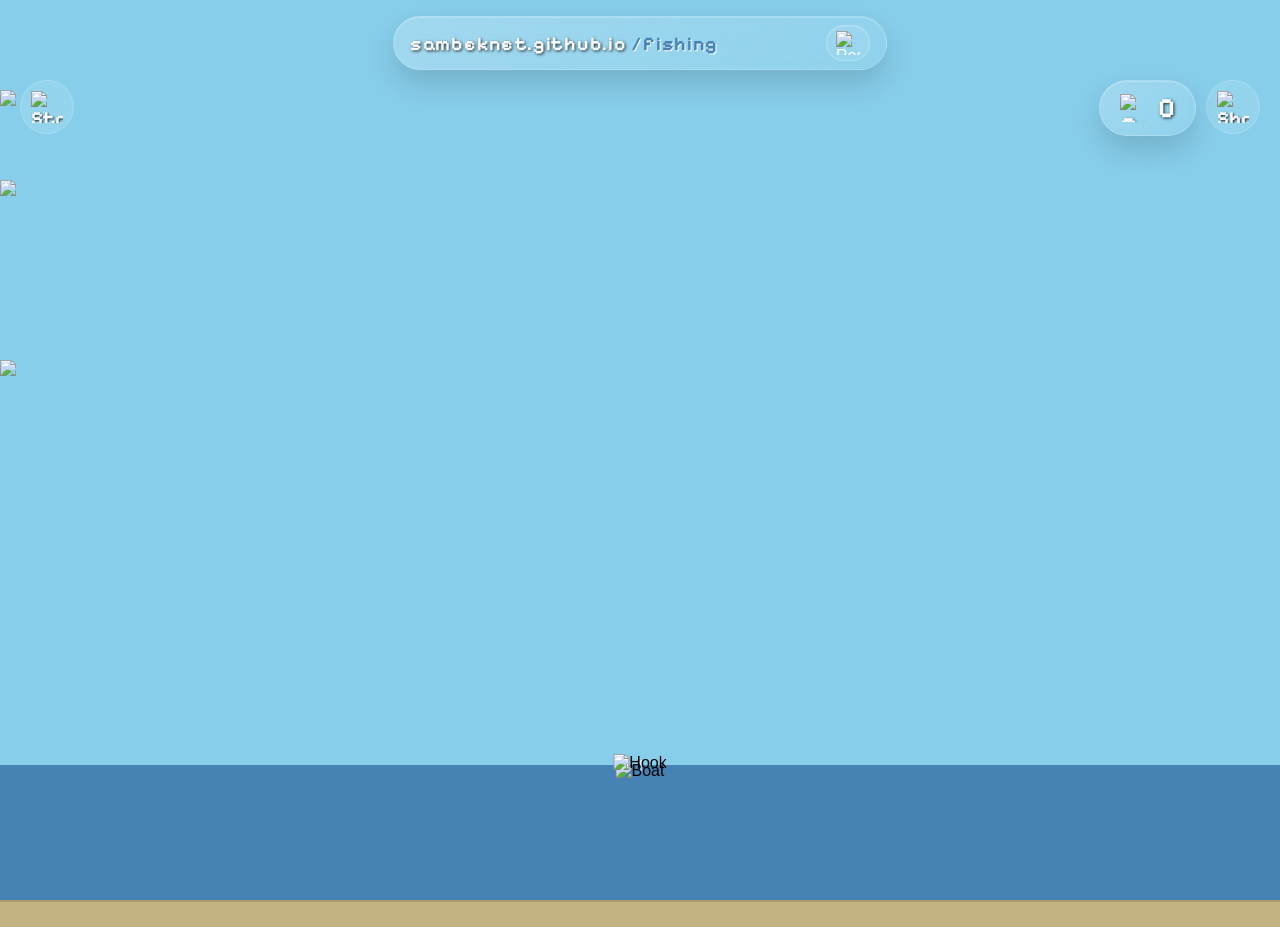
==== fishing/index.html @ 11c917ed "Add files via upload" ====
<!DOCTYPE html>
<html lang="en">
<head>
    <meta charset="UTF-8">
    <meta name="viewport" content="width=device-width, initial-scale=1.0">
    <title>Cozy Fishing Game</title>
    <link rel="stylesheet" href="style.css">
</head>
<body>

    <div id="custom-cursor"></div>

    <nav class="centered-nav" id="pageNav">
      <a class="nav-brand" href="javascript:void(0)">
          <span class="brand-container">
              <span class="brand-normal">sambeknet.github.io</span>
              <span class="brand-pixel">sambeknet.github.io</span>
          </span>
          <span class="fishing-text">/fishing</span>
      </a>
      
      <a class="nav-placeholder interactable" id="game-toggle-btn" href="javascript:void(0)" aria-label="Fishing">
          <span class="icon-emoji">🎣</span>
          <img class="icon-img" src="images/rod.png" alt="Rod">
      </a>
    </nav>

    <div id="ui-layer">
        <div id="top-left">
            <button id="stats-button" class="glass-btn icon-btn interactable"><img src="images/stats.png" alt="Stats"></button>
            <div id="stats-menu" class="hidden-menu glass-panel">
                <h3>Statistics</h3>
                <p>Time Played: <span id="stat-time">0h 0m 0s</span></p>
                <p>Manual Fish: <span id="stat-manual">0</span></p>
                <p>Total Fish: <span id="stat-total">0</span></p>
                <p>Total Gold: <span id="stat-total-gold">0</span></p>
            </div>
        </div>

        <div id="top-right">
            <div class="top-row">
                <div id="debug-menu" class="hidden-menu glass-panel">
                    <button id="debug-close" class="glass-btn interactable">X</button>
                    <h3 style="margin-top:0;">Dev Debug</h3>
                    <input type="number" id="debug-gold-input" placeholder="Set Gold" class="glass-input interactable">
                    <input type="number" id="debug-fish-input" placeholder="Set Total Fish" class="glass-input interactable">
                    <button id="debug-save" class="glass-btn interactable" style="width: 100%; margin-bottom:5px;">Save</button>
                    <button id="debug-package" class="glass-btn interactable" style="width: 100%; margin-bottom:5px; background: rgba(50, 205, 50, 0.3);">Spawn Package</button>
                    <button id="debug-delete" class="glass-btn red-btn interactable" style="width: 100%;">Delete Save</button>
                    <div id="debug-info"></div>
                </div>

                <div id="gold-counter" class="glass-panel">
                    <img src="images/gold.png" alt="Gold"> <span id="current-gold">0</span>
                </div>
                <button id="shop-button" class="glass-btn icon-btn interactable"><img src="images/shop.png" alt="Shop"></button>
            </div>

            <div id="shop-menu" class="hidden-menu glass-panel">
                <div style="display:flex; justify-content:space-between; align-items:center; margin-bottom: 15px;">
                    <h3 id="shop-title" style="margin:0;">Upgrades</h3>
                    <button id="shop-toggle-btn" class="glass-btn icon-btn interactable" style="padding: 5px;">
                        <img id="shop-toggle-img" src="images/boat1.png" style="width: 24px; height: 24px; object-fit: contain;" alt="Skins">
                    </button>
                </div>
                
                <div id="upgrades-container">
                    <button id="upg-water" class="glass-btn shop-btn interactable">
                        <span class="shop-name">Water Level</span>
                        <div class="shop-details">
                            <span class="shop-cost" id="cost-water-container"><img src="images/gold.png"> <span id="cost-water">10</span></span>
                            <span class="shop-lvl" id="lvl-water">LVL 1</span>
                        </div>
                    </button>

                    <button id="upg-auto" class="glass-btn shop-btn interactable">
                        <span class="shop-name">Auto Fishing</span>
                        <div class="shop-details">
                            <span class="shop-cost" id="cost-auto-container"><img src="images/gold.png"> <span id="cost-auto">10</span></span>
                            <span class="shop-lvl" id="lvl-auto">LVL 0</span>
                        </div>
                    </button>

                    <button id="upg-net" class="glass-btn shop-btn interactable">
                        <span class="shop-name">The Net</span>
                        <div class="shop-details">
                            <span class="shop-cost" id="cost-net-container"><img src="images/gold.png"> <span id="cost-net">10</span></span>
                            <span class="shop-lvl" id="lvl-net">LVL 1</span>
                        </div>
                    </button>

                    <button id="upg-golden" class="glass-btn shop-btn interactable">
                        <span class="shop-name">Golden Chance</span>
                        <div class="shop-details">
                            <span class="shop-cost" id="cost-golden-container"><img src="images/gold.png"> <span id="cost-golden">10</span></span>
                            <span class="shop-lvl" id="lvl-golden">LVL 1</span>
                        </div>
                    </button>
                </div>

                <div id="skins-container" style="display: none;">
                    
                    <button class="glass-btn shop-btn interactable skin-btn" data-skin="1">
                        <div style="display:flex; align-items:center; gap:10px;">
                            <span class="shop-name">Canoe</span>
                            <img src="images/boat1.png" style="width:24px; height:24px; object-fit:contain;">
                        </div>
                        <div class="shop-details">
                            <span class="skin-status skin-owned" id="skin-status-1">OWNED</span>
                        </div>
                    </button>

                    <button class="glass-btn shop-btn interactable skin-btn" data-skin="2">
                        <div style="display:flex; align-items:center; gap:10px;">
                            <span class="shop-name">Sailboat</span>
                            <img src="images/boat2.png" style="width:24px; height:24px; object-fit:contain;">
                        </div>
                        <div class="shop-details">
                            <span class="shop-cost skin-cost" id="skin-cost-2"><img src="images/rod.png"> 100</span>
                            <span class="skin-status skin-owned" id="skin-status-2" style="display:none;">USE</span>
                        </div>
                    </button>

                    <button class="glass-btn shop-btn interactable skin-btn" data-skin="3">
                        <div style="display:flex; align-items:center; gap:10px;">
                            <span class="shop-name">Speedboat</span>
                            <img src="images/boat3.png" style="width:24px; height:24px; object-fit:contain;">
                        </div>
                        <div class="shop-details">
                            <span class="shop-cost skin-cost" id="skin-cost-3"><img src="images/rod.png"> 500</span>
                            <span class="skin-status skin-owned" id="skin-status-3" style="display:none;">USE</span>
                        </div>
                    </button>

                    <button class="glass-btn shop-btn interactable skin-btn" data-skin="4">
                        <div style="display:flex; align-items:center; gap:10px;">
                            <span class="shop-name">Motorboat</span>
                            <img src="images/boat4.png" style="width:24px; height:24px; object-fit:contain;">
                        </div>
                        <div class="shop-details">
                            <span class="shop-cost skin-cost" id="skin-cost-4"><img src="images/rod.png"> 1000</span>
                            <span class="skin-status skin-owned" id="skin-status-4" style="display:none;">USE</span>
                        </div>
                    </button>

                    <button class="glass-btn shop-btn interactable skin-btn" data-skin="5">
                        <div style="display:flex; align-items:center; gap:10px;">
                            <span class="shop-name">Ferry</span>
                            <img src="images/boat5.png" style="width:24px; height:24px; object-fit:contain;">
                        </div>
                        <div class="shop-details">
                            <span class="shop-cost skin-cost" id="skin-cost-5"><img src="images/rod.png"> 2000</span>
                            <span class="skin-status skin-owned" id="skin-status-5" style="display:none;">USE</span>
                        </div>
                    </button>

                    <button class="glass-btn shop-btn interactable skin-btn" data-skin="6">
                        <div style="display:flex; align-items:center; gap:10px;">
                            <span class="shop-name">Ship</span>
                            <img src="images/boat6.png" style="width:24px; height:24px; object-fit:contain;">
                        </div>
                        <div class="shop-details">
                            <span class="shop-cost skin-cost" id="skin-cost-6"><img src="images/rod.png"> 3000</span>
                            <span class="skin-status skin-owned" id="skin-status-6" style="display:none;">USE</span>
                        </div>
                    </button>

                    <button class="glass-btn shop-btn interactable skin-btn" data-skin="7">
                        <div style="display:flex; align-items:center; gap:10px;">
                            <span class="shop-name">Passenger Ship</span>
                            <img src="images/boat7.png" style="width:24px; height:24px; object-fit:contain;">
                        </div>
                        <div class="shop-details">
                            <span class="shop-cost skin-cost" id="skin-cost-7"><img src="images/rod.png"> 5000</span>
                            <span class="skin-status skin-owned" id="skin-status-7" style="display:none;">USE</span>
                        </div>
                    </button>

                </div>
            </div>
        </div>
    </div>

    <div id="game-world">
        <div id="sky"></div>
        
        <div id="atmosphere">
            <img src="images/cloud.png" class="cloud" style="top: 10%; width: 120px; animation-duration: 35s; animation-delay: -15s;">
            <img src="images/cloud.png" class="cloud" style="top: 40%; width: 160px; animation-duration: 45s; animation-delay: -30s;">
            <img src="images/cloud.png" class="cloud" style="top: 20%; width: 90px; animation-duration: 55s; animation-delay: -5s;">
        </div>
        
        <div id="water-group">
            <div id="boat">
                <img src="images/boat1.png" alt="Boat">
                <div id="gold-rain-text">GOLD RAIN!</div>
            </div>
            <div id="auto-boat"><img src="images/boat1.png" alt="Auto Boat"></div> 

            <div id="fishing-line"></div>
            <div id="hook"><img src="images/hook.png" alt="Hook"></div>

            <div id="water">
                <div class="water-surface wave-back"></div>
                <div class="water-surface wave-front"></div>
                <div id="fish-container"></div>
                <div id="seabed"></div>
            </div>
        </div>
        
        <div id="floating-text-container"></div>
    </div>

    <script src="script.js"></script>
</body>
</html>
---- fishing/style.css ----
@import url('https://fonts.googleapis.com/css2?family=Pixelify+Sans:wght@400;700&display=swap');

body {
    margin: 0; overflow: hidden;
    font-family: -apple-system, BlinkMacSystemFont, "Segoe UI", Roboto, Helvetica, Arial, sans-serif;
    user-select: none; background-color: transparent; 
}

#game-world { position: relative; width: 100vw; height: 100vh; touch-action: none; }

body.game-active, body.game-active * { cursor: none !important; }
#custom-cursor {
    position: fixed; top: 0; left: 0; width: 24px; height: 24px;
    background-image: url('images/cursor1.png');
    background-size: contain; background-repeat: no-repeat;
    pointer-events: none; z-index: 9999;
    opacity: 0; transition: opacity 0.8s ease; 
}
body.game-active #custom-cursor { opacity: 1; }

.centered-nav {
    position: fixed; top: 1rem; left: 50%; transform: translateX(-50%);
    z-index: 1000; display: flex; align-items: center; justify-content: space-between; gap: 1rem;
    min-width: 340px; max-width: 560px; width: 460px;
    background: linear-gradient(135deg, rgba(255, 255, 255, 0.22), rgba(255, 255, 255, 0.08));
    backdrop-filter: blur(8px); -webkit-backdrop-filter: blur(8px);
    border: 1px solid rgba(255, 255, 255, 0.18); border-radius: 999px;
    padding: 0.5rem 1rem;
    box-shadow: 0 14px 28px rgba(0, 0, 0, 0.14), inset 0 1px 0 rgba(255, 255, 255, 0.22);
    transition: transform 0.3s ease, opacity 0.3s ease;
}

.nav-brand {
    display: inline-flex; align-items: center;
    color: #f8fafc; font-size: 1.1rem; font-weight: 700;
    letter-spacing: 0.04em; text-decoration: none;
    text-shadow: 1px 1px 3px rgba(0,0,0,0.8);
}

.brand-container { position: relative; display: inline-grid; align-items: center; }
.brand-normal { grid-area: 1 / 1; opacity: 1; transition: opacity 1s ease; }
.brand-pixel { 
    grid-area: 1 / 1; font-family: 'Pixelify Sans', monospace; font-size: 1.2rem;
    opacity: 0; transition: opacity 1s ease; 
}
body.game-active .brand-normal { opacity: 0; }
body.game-active .brand-pixel { opacity: 1; }

.fishing-text {
    color: #4682B4; opacity: 0; display: inline-block; margin-left: 5px;
    font-family: 'Pixelify Sans', monospace; font-size: 1.2rem;
    text-shadow: 1px 1px 0px #fff; 
    transform: translateX(-15px); transition: opacity 1s ease, transform 1s ease;
}
body.game-active .fishing-text {
    opacity: 1; transform: translateX(0);
    animation: textWave 3s ease-in-out infinite; animation-delay: 1s; 
}
@keyframes textWave { 0%, 100% { transform: translateY(0); } 50% { transform: translateY(-4px); } }

.nav-placeholder {
    width: 42px; height: 34px; border: 1px solid rgba(255, 255, 255, 0.22);
    background: rgba(255, 255, 255, 0.08); box-shadow: inset 0 1px 0 rgba(255, 255, 255, 0.18);
    border-radius: 999px; cursor: pointer; color: #ffffff;
    display: inline-flex; align-items: center; justify-content: center;
    transition: background 0.2s ease; position: relative;
}
.nav-placeholder:hover { background: rgba(255, 255, 255, 0.12); }

.icon-emoji { opacity: 1; transition: opacity 1s ease; font-size: 20px;}
.icon-img { 
    position: absolute; top: 50%; left: 50%; transform: translate(-50%, -50%);
    width: 24px; height: 24px; object-fit: contain;
    opacity: 0; transition: opacity 1s ease; 
}
body.game-active .icon-emoji { opacity: 0; }
body.game-active .icon-img { opacity: 1; }

#ui-layer {
    position: absolute; top: 80px; width: 100%; pointer-events: none; z-index: 100;
    transform: translateY(-150px); opacity: 0;
    transition: transform 1.5s cubic-bezier(0.25, 1, 0.5, 1), opacity 1.5s ease;
    font-family: 'Pixelify Sans', monospace;
}
body.game-active #ui-layer { transform: translateY(0); opacity: 1; }

#sky {
    position: absolute; top: 0; left: 0; width: 100%; height: 100vh;
    background-color: #87CEEB; overflow: hidden;
    opacity: 0; transition: opacity 2s ease;
    z-index: 1; 
}
body.game-active #sky { opacity: 1; }

#atmosphere {
    position: absolute; top: 0; left: 0; width: 100%; height: 100vh; 
    overflow: hidden; pointer-events: none; z-index: 5;
    opacity: 0; transition: opacity 2s ease, transform 0.5s ease-in-out 0.25s;
}
body.game-active #atmosphere { opacity: 1; }

#water-group {
    position: absolute; top: 0; left: 0; width: 100%; height: 100%; pointer-events: none;
    transform: translateY(100vh); transition: transform 2s cubic-bezier(0.25, 1, 0.5, 1);
    z-index: 10;
}
body.game-active #water-group { transform: translateY(0); }

.glass-panel {
    background: linear-gradient(135deg, rgba(255, 255, 255, 0.22), rgba(255, 255, 255, 0.08));
    backdrop-filter: blur(8px); -webkit-backdrop-filter: blur(8px);
    border: 1px solid rgba(255, 255, 255, 0.18); border-radius: 16px;
    box-shadow: 0 14px 28px rgba(0, 0, 0, 0.14), inset 0 1px 0 rgba(255, 255, 255, 0.22);
    color: #f8fafc; text-shadow: 1px 1px 3px rgba(0,0,0,0.8);
}
.glass-btn {
    background: rgba(255, 255, 255, 0.12); border: 1px solid rgba(255, 255, 255, 0.18);
    border-radius: 999px; color: #f8fafc; text-shadow: 1px 1px 2px rgba(0,0,0,0.8);
    transition: transform 0.2s ease, background 0.2s ease;
    padding: 10px 20px; font-size: 20px; font-weight: bold; cursor: pointer; font-family: inherit;
}
.glass-btn:hover { transform: translateY(-2px); background: rgba(255, 255, 255, 0.25); }
.red-btn { background: rgba(255, 76, 76, 0.3); }
.red-btn:hover { background: rgba(255, 76, 76, 0.6); }

.shop-btn { display: flex; justify-content: space-between; align-items: center; width: 100%; margin-bottom: 10px; padding: 10px 15px; border-radius: 12px; }
.shop-name { font-size: 18px; text-align: left; }
.shop-details { display: flex; flex-direction: column; align-items: flex-end; }
.shop-cost { display: flex; align-items: center; gap: 4px; font-size: 16px; color: #FFD700; }
.shop-cost img { width: 16px; height: 16px; object-fit: contain; }
.shop-lvl { font-size: 14px; margin-top: 2px; }

.skin-cost { color: #FF6B81; } 
.skin-owned { color: #32CD32; font-weight: bold; text-shadow: 0 0 5px rgba(50,205,50,0.8); letter-spacing: 2px; } 

.lvl-1 { color: #32CD32; } .lvl-2 { color: #00FFFF; } .lvl-3 { color: #1E90FF; } 
.lvl-4 { color: #8A2BE2; } .lvl-5 { color: #FF4500; } 
.lvl-max { color: #FFD700; font-weight: bold; text-shadow: 0 0 5px rgba(255,215,0,0.8); letter-spacing: 2px; } 

#top-left { position: absolute; left: 20px; display: flex; flex-direction: column; align-items: flex-start; gap: 10px; pointer-events: auto; }
#top-right { position: absolute; right: 20px; display: flex; flex-direction: column; align-items: flex-end; gap: 10px; pointer-events: auto; }
.top-row { display: flex; gap: 10px; align-items: flex-start; }

#gold-counter { padding: 10px 20px; font-size: 28px; font-weight: bold; cursor: default; display: flex; align-items: center; gap: 10px; border-radius: 999px; }
#gold-counter img { height: 28px; width: 28px; object-fit: contain; }
.icon-btn { padding: 10px; display: flex; align-items: center; justify-content: center; }
.icon-btn img { width: 32px; height: 32px; object-fit: contain; }

.hidden-menu { display: none; padding: 15px; width: 300px; position: relative; font-size: 18px; }
.hidden-menu h3 { margin-top: 0; text-align: center; }
#debug-close { position: absolute; top: 5px; right: 5px; width: auto; padding: 2px 8px; }
.glass-input { width: calc(100% - 12px); margin-bottom: 10px; padding: 8px; font-family: inherit; font-size: 16px; background: rgba(255, 255, 255, 0.1); border: 1px solid rgba(255, 255, 255, 0.3); color: white; border-radius: 8px; }

@media (max-width: 600px) {
    #ui-layer { top: 70px; }
    .hidden-menu { width: 260px; font-size: 16px; }
    #gold-counter { font-size: 20px; padding: 8px 16px; }
    .shop-name { font-size: 16px; }
    .centered-nav { width: 90%; min-width: unset; }
}

.cloud { position: absolute; opacity: 0.9; z-index: 10; animation: drift linear infinite; object-fit: contain; }
.seagull { position: absolute; object-fit: contain; z-index: 15; }
@keyframes drift { from { left: -200px; } to { left: 100vw; } }
@keyframes flyGull { from { left: -100px; } to { left: 100vw; } }
@keyframes flyGullRight { from { right: -100px; } to { right: 100vw; } }

#water { position: absolute; bottom: 0; left: 0; width: 100%; height: 15vh; background-color: #4682B4; transition: height 0.5s ease; pointer-events: auto; }
#fish-container { position: absolute; top: 0; left: 0; width: 100%; height: 100%; overflow: hidden; pointer-events: none; }

.water-surface { position: absolute; left: 0; width: 100%; background-image: url('images/water.png'); background-repeat: repeat-x; }
.wave-back { top: -40px; height: 48px; background-size: 48px 48px; z-index: 48; opacity: 0.6; animation: panLeft 4s infinite linear, bobUp 2.5s infinite ease-in-out alternate; }
.wave-front { top: -45px; height: 64px; background-size: 64px 64px; z-index: 52; opacity: 1; animation: panRight 3.5s infinite linear, bobDown 3s infinite ease-in-out alternate; }
@keyframes panLeft { 0% { background-position: 0 0; } 100% { background-position: -48px 0; } }
@keyframes panRight { 0% { background-position: 0 0; } 100% { background-position: 64px 0; } }
@keyframes bobUp { 0% { transform: translateY(0); } 100% { transform: translateY(-6px); } }
@keyframes bobDown { 0% { transform: translateY(0); } 100% { transform: translateY(6px); } }

#seabed { 
    position: absolute; bottom: 0; left: 0; width: 100%; height: 25px; 
    background-color: #C2B280; border-top: 2px solid #A89B6C; z-index: 40; 
    transform: translateY(100%); transition: transform 1.5s ease-out;
}
#seabed.show-seabed { transform: translateY(0); }
.sea-decor { position: absolute; bottom: 20px; object-fit: contain; z-index: 41; }

#boat, #auto-boat { position: absolute; bottom: 15vh; transition: bottom 0.5s ease; z-index: 50; }
#boat { left: 50%; transform: translateX(-50%); animation: boat-bob 3s infinite ease-in-out; margin-bottom: -15px; }
#auto-boat { display: none; left: calc(50% + 70px); z-index: 49; animation: auto-boat-bob 3s infinite ease-in-out 1.2s; margin-bottom: -15px; }
@keyframes boat-bob { 0%, 100% { transform: translateX(-50%) translateY(0); } 50% { transform: translateX(-50%) translateY(-4px); } }
@keyframes auto-boat-bob { 0%, 100% { transform: translateY(0); } 50% { transform: translateY(-4px); } }
#boat img, #auto-boat img { width: 80px; height: 80px; object-fit: contain; }

#fishing-line { position: absolute; left: 50%; width: 2px; background-color: rgba(255,255,255,0.6); z-index: 49; }
#hook { position: absolute; left: 50%; transform: translateX(-50%); z-index: 55; }
#hook img { width: 36px; height: 36px; object-fit: contain; transition: filter 0.2s ease; }
.fish { position: absolute; z-index: 40; }
.fish img { width: 50px; height: 50px; object-fit: contain; }

.floating-text, #gold-rain-text { font-family: 'Pixelify Sans', monospace !important; }

.floating-text { 
    position: absolute; color: #FFD700; font-size: 28px; font-weight: bold; 
    text-shadow: 2px 2px 0px #000; pointer-events: none; z-index: 200; 
    animation: floatUp 1s ease-out forwards; 
}

.water-particle {
    position: absolute; width: 6px; height: 6px; background-color: #E0FFFF;
    border-radius: 50%; pointer-events: none; z-index: 55;
    animation: splashAnim 0.5s cubic-bezier(0.25, 1, 0.5, 1) forwards;
}
@keyframes splashAnim { 
    0% { transform: translate(0, 0) scale(1); opacity: 1; } 
    100% { transform: translate(var(--dx), var(--dy)) scale(0); opacity: 0; } 
}

@keyframes floatUp { 0% { opacity: 1; transform: translateY(0); } 100% { opacity: 0; transform: translateY(-50px); } }

#gold-rain-text { 
    position: absolute; bottom: 100%; left: 50%; transform: translateX(-50%); 
    color: #FFD700; font-size: 24px; font-weight: bold; text-shadow: 2px 2px 0px #000; 
    white-space: nowrap; display: none; 
}
.gold-rain-anim { display: block !important; animation: floatUp 1.5s ease-out forwards !important; }

#package-container { position: absolute; z-index: 60; width: 60px; height: 60px; transform: translateX(-50%); }
#package-container img { position: absolute; top: 12px; left: 12px; width: 36px; height: 36px; object-fit: contain; }
#package-container svg { position: absolute; top: 0; left: 0; transform: rotate(-90deg); }
#package-container circle { fill: none; stroke-width: 6; }
.pkg-bg { stroke: #808080; opacity: 0.7; }
.pkg-progress { stroke: #32CD32; stroke-dasharray: 163.36; stroke-dashoffset: 163.36; transition: stroke-dashoffset 0.1s linear; }
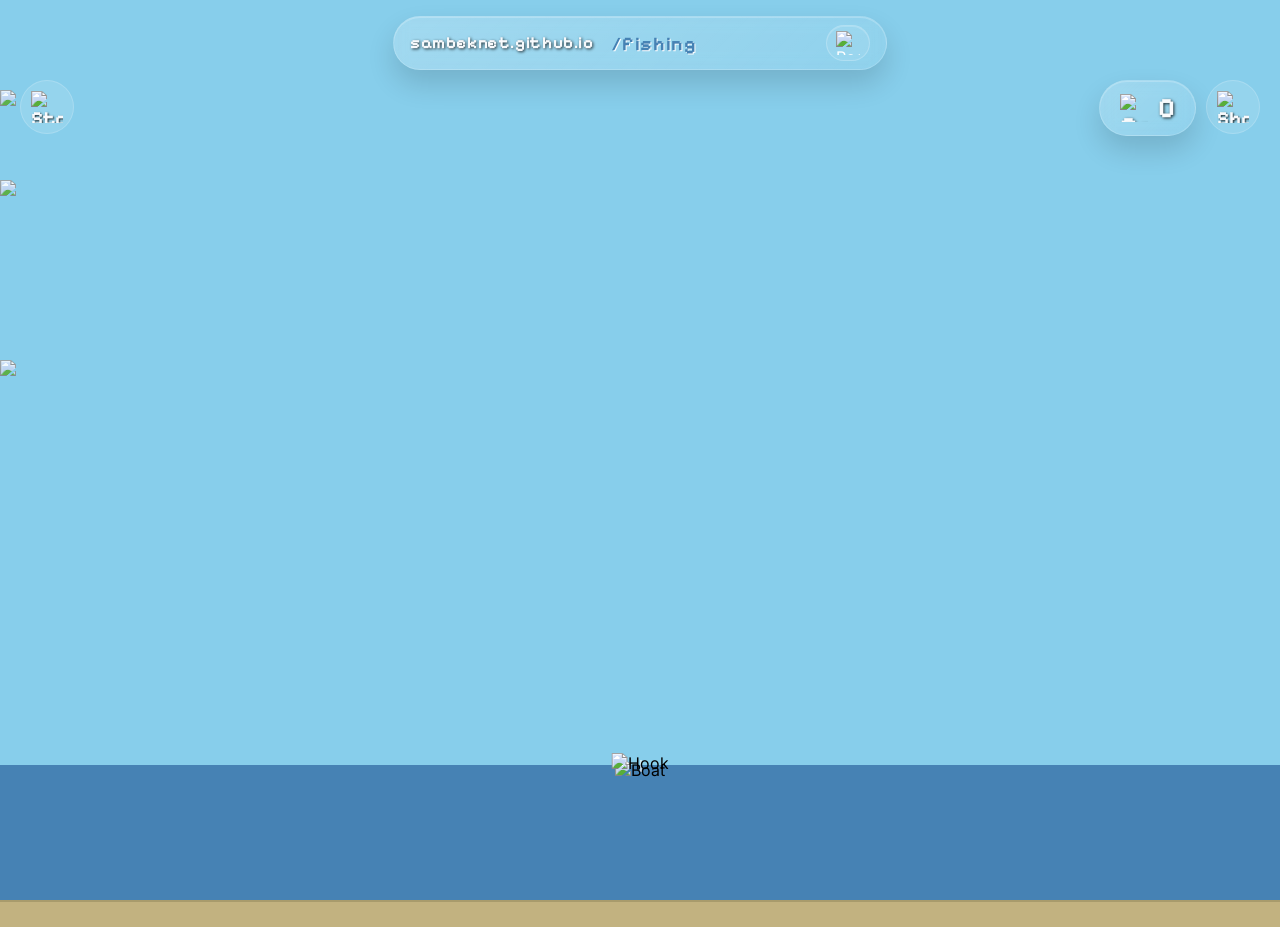
==== commit bfcd4975: "Added HTML, CSS and JS files of v3.1-fishing website" ====
--- a/fishing/index.html
+++ b/fishing/index.html
@@ -3,7 +3,8 @@
 <head>
     <meta charset="UTF-8">
     <meta name="viewport" content="width=device-width, initial-scale=1.0">
-    <title>Cozy Fishing Game</title>
+    <title>sambeknet.github.io/fishing</title>
+    <link rel="icon" href="../assets/images/logo.png" type="image/png">
     <link rel="stylesheet" href="style.css">
 </head>
 <body>
@@ -21,13 +22,13 @@
       
       <a class="nav-placeholder interactable" id="game-toggle-btn" href="javascript:void(0)" aria-label="Fishing">
           <span class="icon-emoji">🎣</span>
-          <img class="icon-img" src="images/rod.png" alt="Rod">
+          <img class="icon-img" src="../assets/images/rod.png" alt="Rod">
       </a>
     </nav>
 
     <div id="ui-layer">
         <div id="top-left">
-            <button id="stats-button" class="glass-btn icon-btn interactable"><img src="images/stats.png" alt="Stats"></button>
+            <button id="stats-button" class="glass-btn icon-btn interactable"><img src="../assets/images/stats.png" alt="Stats"></button>
             <div id="stats-menu" class="hidden-menu glass-panel">
                 <h3>Statistics</h3>
                 <p>Time Played: <span id="stat-time">0h 0m 0s</span></p>
@@ -51,16 +52,16 @@
                 </div>
 
                 <div id="gold-counter" class="glass-panel">
-                    <img src="images/gold.png" alt="Gold"> <span id="current-gold">0</span>
-                </div>
-                <button id="shop-button" class="glass-btn icon-btn interactable"><img src="images/shop.png" alt="Shop"></button>
+                    <img src="../assets/images/gold.png" alt="Gold"> <span id="current-gold">0</span>
+                </div>
+                <button id="shop-button" class="glass-btn icon-btn interactable"><img src="../assets/images/shop.png" alt="Shop"></button>
             </div>
 
             <div id="shop-menu" class="hidden-menu glass-panel">
                 <div style="display:flex; justify-content:space-between; align-items:center; margin-bottom: 15px;">
                     <h3 id="shop-title" style="margin:0;">Upgrades</h3>
                     <button id="shop-toggle-btn" class="glass-btn icon-btn interactable" style="padding: 5px;">
-                        <img id="shop-toggle-img" src="images/boat1.png" style="width: 24px; height: 24px; object-fit: contain;" alt="Skins">
+                        <img id="shop-toggle-img" src="../assets/images/boat1.png" style="width: 24px; height: 24px; object-fit: contain;" alt="Skins">
                     </button>
                 </div>
                 
@@ -68,7 +69,7 @@
                     <button id="upg-water" class="glass-btn shop-btn interactable">
                         <span class="shop-name">Water Level</span>
                         <div class="shop-details">
-                            <span class="shop-cost" id="cost-water-container"><img src="images/gold.png"> <span id="cost-water">10</span></span>
+                            <span class="shop-cost" id="cost-water-container"><img src="../assets/images/gold.png"> <span id="cost-water">10</span></span>
                             <span class="shop-lvl" id="lvl-water">LVL 1</span>
                         </div>
                     </button>
@@ -76,7 +77,7 @@
                     <button id="upg-auto" class="glass-btn shop-btn interactable">
                         <span class="shop-name">Auto Fishing</span>
                         <div class="shop-details">
-                            <span class="shop-cost" id="cost-auto-container"><img src="images/gold.png"> <span id="cost-auto">10</span></span>
+                            <span class="shop-cost" id="cost-auto-container"><img src="../assets/images/gold.png"> <span id="cost-auto">10</span></span>
                             <span class="shop-lvl" id="lvl-auto">LVL 0</span>
                         </div>
                     </button>
@@ -84,7 +85,7 @@
                     <button id="upg-net" class="glass-btn shop-btn interactable">
                         <span class="shop-name">The Net</span>
                         <div class="shop-details">
-                            <span class="shop-cost" id="cost-net-container"><img src="images/gold.png"> <span id="cost-net">10</span></span>
+                            <span class="shop-cost" id="cost-net-container"><img src="../assets/images/gold.png"> <span id="cost-net">10</span></span>
                             <span class="shop-lvl" id="lvl-net">LVL 1</span>
                         </div>
                     </button>
@@ -92,7 +93,7 @@
                     <button id="upg-golden" class="glass-btn shop-btn interactable">
                         <span class="shop-name">Golden Chance</span>
                         <div class="shop-details">
-                            <span class="shop-cost" id="cost-golden-container"><img src="images/gold.png"> <span id="cost-golden">10</span></span>
+                            <span class="shop-cost" id="cost-golden-container"><img src="../assets/images/gold.png"> <span id="cost-golden">10</span></span>
                             <span class="shop-lvl" id="lvl-golden">LVL 1</span>
                         </div>
                     </button>
@@ -103,7 +104,7 @@
                     <button class="glass-btn shop-btn interactable skin-btn" data-skin="1">
                         <div style="display:flex; align-items:center; gap:10px;">
                             <span class="shop-name">Canoe</span>
-                            <img src="images/boat1.png" style="width:24px; height:24px; object-fit:contain;">
+                            <img src="../assets/images/boat1.png" style="width:24px; height:24px; object-fit:contain;">
                         </div>
                         <div class="shop-details">
                             <span class="skin-status skin-owned" id="skin-status-1">OWNED</span>
@@ -113,10 +114,10 @@
                     <button class="glass-btn shop-btn interactable skin-btn" data-skin="2">
                         <div style="display:flex; align-items:center; gap:10px;">
                             <span class="shop-name">Sailboat</span>
-                            <img src="images/boat2.png" style="width:24px; height:24px; object-fit:contain;">
-                        </div>
-                        <div class="shop-details">
-                            <span class="shop-cost skin-cost" id="skin-cost-2"><img src="images/rod.png"> 100</span>
+                            <img src="../assets/images/boat2.png" style="width:24px; height:24px; object-fit:contain;">
+                        </div>
+                        <div class="shop-details">
+                            <span class="shop-cost skin-cost" id="skin-cost-2"><img src="../assets/images/rod.png"> 100</span>
                             <span class="skin-status skin-owned" id="skin-status-2" style="display:none;">USE</span>
                         </div>
                     </button>
@@ -124,10 +125,10 @@
                     <button class="glass-btn shop-btn interactable skin-btn" data-skin="3">
                         <div style="display:flex; align-items:center; gap:10px;">
                             <span class="shop-name">Speedboat</span>
-                            <img src="images/boat3.png" style="width:24px; height:24px; object-fit:contain;">
-                        </div>
-                        <div class="shop-details">
-                            <span class="shop-cost skin-cost" id="skin-cost-3"><img src="images/rod.png"> 500</span>
+                            <img src="../assets/images/boat3.png" style="width:24px; height:24px; object-fit:contain;">
+                        </div>
+                        <div class="shop-details">
+                            <span class="shop-cost skin-cost" id="skin-cost-3"><img src="../assets/images/rod.png"> 500</span>
                             <span class="skin-status skin-owned" id="skin-status-3" style="display:none;">USE</span>
                         </div>
                     </button>
@@ -135,10 +136,10 @@
                     <button class="glass-btn shop-btn interactable skin-btn" data-skin="4">
                         <div style="display:flex; align-items:center; gap:10px;">
                             <span class="shop-name">Motorboat</span>
-                            <img src="images/boat4.png" style="width:24px; height:24px; object-fit:contain;">
-                        </div>
-                        <div class="shop-details">
-                            <span class="shop-cost skin-cost" id="skin-cost-4"><img src="images/rod.png"> 1000</span>
+                            <img src="../assets/images/boat4.png" style="width:24px; height:24px; object-fit:contain;">
+                        </div>
+                        <div class="shop-details">
+                            <span class="shop-cost skin-cost" id="skin-cost-4"><img src="../assets/images/rod.png"> 1000</span>
                             <span class="skin-status skin-owned" id="skin-status-4" style="display:none;">USE</span>
                         </div>
                     </button>
@@ -146,10 +147,10 @@
                     <button class="glass-btn shop-btn interactable skin-btn" data-skin="5">
                         <div style="display:flex; align-items:center; gap:10px;">
                             <span class="shop-name">Ferry</span>
-                            <img src="images/boat5.png" style="width:24px; height:24px; object-fit:contain;">
-                        </div>
-                        <div class="shop-details">
-                            <span class="shop-cost skin-cost" id="skin-cost-5"><img src="images/rod.png"> 2000</span>
+                            <img src="../assets/images/boat5.png" style="width:24px; height:24px; object-fit:contain;">
+                        </div>
+                        <div class="shop-details">
+                            <span class="shop-cost skin-cost" id="skin-cost-5"><img src="../assets/images/rod.png"> 2000</span>
                             <span class="skin-status skin-owned" id="skin-status-5" style="display:none;">USE</span>
                         </div>
                     </button>
@@ -157,10 +158,10 @@
                     <button class="glass-btn shop-btn interactable skin-btn" data-skin="6">
                         <div style="display:flex; align-items:center; gap:10px;">
                             <span class="shop-name">Ship</span>
-                            <img src="images/boat6.png" style="width:24px; height:24px; object-fit:contain;">
-                        </div>
-                        <div class="shop-details">
-                            <span class="shop-cost skin-cost" id="skin-cost-6"><img src="images/rod.png"> 3000</span>
+                            <img src="../assets/images/boat6.png" style="width:24px; height:24px; object-fit:contain;">
+                        </div>
+                        <div class="shop-details">
+                            <span class="shop-cost skin-cost" id="skin-cost-6"><img src="../assets/images/rod.png"> 3000</span>
                             <span class="skin-status skin-owned" id="skin-status-6" style="display:none;">USE</span>
                         </div>
                     </button>
@@ -168,10 +169,10 @@
                     <button class="glass-btn shop-btn interactable skin-btn" data-skin="7">
                         <div style="display:flex; align-items:center; gap:10px;">
                             <span class="shop-name">Passenger Ship</span>
-                            <img src="images/boat7.png" style="width:24px; height:24px; object-fit:contain;">
-                        </div>
-                        <div class="shop-details">
-                            <span class="shop-cost skin-cost" id="skin-cost-7"><img src="images/rod.png"> 5000</span>
+                            <img src="../assets/images/boat7.png" style="width:24px; height:24px; object-fit:contain;">
+                        </div>
+                        <div class="shop-details">
+                            <span class="shop-cost skin-cost" id="skin-cost-7"><img src="../assets/images/rod.png"> 5000</span>
                             <span class="skin-status skin-owned" id="skin-status-7" style="display:none;">USE</span>
                         </div>
                     </button>
@@ -185,20 +186,20 @@
         <div id="sky"></div>
         
         <div id="atmosphere">
-            <img src="images/cloud.png" class="cloud" style="top: 10%; width: 120px; animation-duration: 35s; animation-delay: -15s;">
-            <img src="images/cloud.png" class="cloud" style="top: 40%; width: 160px; animation-duration: 45s; animation-delay: -30s;">
-            <img src="images/cloud.png" class="cloud" style="top: 20%; width: 90px; animation-duration: 55s; animation-delay: -5s;">
+            <img src="../assets/images/cloud.png" class="cloud" style="top: 10%; width: 120px; animation-duration: 35s; animation-delay: -15s;">
+            <img src="../assets/images/cloud.png" class="cloud" style="top: 40%; width: 160px; animation-duration: 45s; animation-delay: -30s;">
+            <img src="../assets/images/cloud.png" class="cloud" style="top: 20%; width: 90px; animation-duration: 55s; animation-delay: -5s;">
         </div>
         
         <div id="water-group">
             <div id="boat">
-                <img src="images/boat1.png" alt="Boat">
+                <img src="../assets/images/boat1.png" alt="Boat">
                 <div id="gold-rain-text">GOLD RAIN!</div>
             </div>
-            <div id="auto-boat"><img src="images/boat1.png" alt="Auto Boat"></div> 
+            <div id="auto-boat"><img src="../assets/images/boat1.png" alt="Auto Boat"></div> 
 
             <div id="fishing-line"></div>
-            <div id="hook"><img src="images/hook.png" alt="Hook"></div>
+            <div id="hook"><img src="../assets/images/hook.png" alt="Hook"></div>
 
             <div id="water">
                 <div class="water-surface wave-back"></div>
@@ -213,4 +214,4 @@
 
     <script src="script.js"></script>
 </body>
-</html>+</html>
--- a/fishing/style.css
+++ b/fishing/style.css
@@ -1,9 +1,15 @@
 @import url('https://fonts.googleapis.com/css2?family=Pixelify+Sans:wght@400;700&display=swap');
+@import url('https://fonts.googleapis.com/css2?family=Inter:wght@400;700&family=Pixelify+Sans:wght@400;700&display=swap');
 
 body {
     margin: 0; overflow: hidden;
-    font-family: -apple-system, BlinkMacSystemFont, "Segoe UI", Roboto, Helvetica, Arial, sans-serif;
-    user-select: none; background-color: transparent; 
+    font-family: Inter, system-ui, -apple-system, BlinkMacSystemFont, "Segoe UI", sans-serif;
+    user-select: none;
+    
+    background: radial-gradient(circle at top, #2d6cdf 0%, #0f172a 100%);
+    background-repeat: no-repeat;
+    background-attachment: fixed;
+    background-size: cover;
 }
 
 #game-world { position: relative; width: 100vw; height: 100vh; touch-action: none; }
@@ -11,7 +17,7 @@
 body.game-active, body.game-active * { cursor: none !important; }
 #custom-cursor {
     position: fixed; top: 0; left: 0; width: 24px; height: 24px;
-    background-image: url('images/cursor1.png');
+    background-image: url('../assets/images/cursor1.png');
     background-size: contain; background-repeat: no-repeat;
     pointer-events: none; z-index: 9999;
     opacity: 0; transition: opacity 0.8s ease; 
@@ -31,21 +37,29 @@
 }
 
 .nav-brand {
-    display: inline-flex; align-items: center;
-    color: #f8fafc; font-size: 1.1rem; font-weight: 700;
-    letter-spacing: 0.04em; text-decoration: none;
+    display: inline-flex; 
+    align-items: center; 
+    gap: 0.75rem;
+    color: #f8fafc; 
+    font-size: 0.95rem;
+    font-weight: 700;
+    letter-spacing: 0.04em; 
+    text-decoration: none;
     text-shadow: 1px 1px 3px rgba(0,0,0,0.8);
 }
 
 .brand-container { position: relative; display: inline-grid; align-items: center; }
 .brand-normal { grid-area: 1 / 1; opacity: 1; transition: opacity 1s ease; }
+
 .brand-pixel { 
-    grid-area: 1 / 1; font-family: 'Pixelify Sans', monospace; font-size: 1.2rem;
+    grid-area: 1 / 1; 
+    font-family: 'Pixelify Sans', monospace; 
+    font-size: 1.05rem;
     opacity: 0; transition: opacity 1s ease; 
 }
+
 body.game-active .brand-normal { opacity: 0; }
 body.game-active .brand-pixel { opacity: 1; }
-
 .fishing-text {
     color: #4682B4; opacity: 0; display: inline-block; margin-left: 5px;
     font-family: 'Pixelify Sans', monospace; font-size: 1.2rem;
@@ -168,7 +182,7 @@
 #water { position: absolute; bottom: 0; left: 0; width: 100%; height: 15vh; background-color: #4682B4; transition: height 0.5s ease; pointer-events: auto; }
 #fish-container { position: absolute; top: 0; left: 0; width: 100%; height: 100%; overflow: hidden; pointer-events: none; }
 
-.water-surface { position: absolute; left: 0; width: 100%; background-image: url('images/water.png'); background-repeat: repeat-x; }
+.water-surface { position: absolute; left: 0; width: 100%; background-image: url('../assets/images/water.png'); background-repeat: repeat-x; }
 .wave-back { top: -40px; height: 48px; background-size: 48px 48px; z-index: 48; opacity: 0.6; animation: panLeft 4s infinite linear, bobUp 2.5s infinite ease-in-out alternate; }
 .wave-front { top: -45px; height: 64px; background-size: 64px 64px; z-index: 52; opacity: 1; animation: panRight 3.5s infinite linear, bobDown 3s infinite ease-in-out alternate; }
 @keyframes panLeft { 0% { background-position: 0 0; } 100% { background-position: -48px 0; } }
@@ -229,4 +243,4 @@
 #package-container svg { position: absolute; top: 0; left: 0; transform: rotate(-90deg); }
 #package-container circle { fill: none; stroke-width: 6; }
 .pkg-bg { stroke: #808080; opacity: 0.7; }
-.pkg-progress { stroke: #32CD32; stroke-dasharray: 163.36; stroke-dashoffset: 163.36; transition: stroke-dashoffset 0.1s linear; }+.pkg-progress { stroke: #32CD32; stroke-dasharray: 163.36; stroke-dashoffset: 163.36; transition: stroke-dashoffset 0.1s linear; }
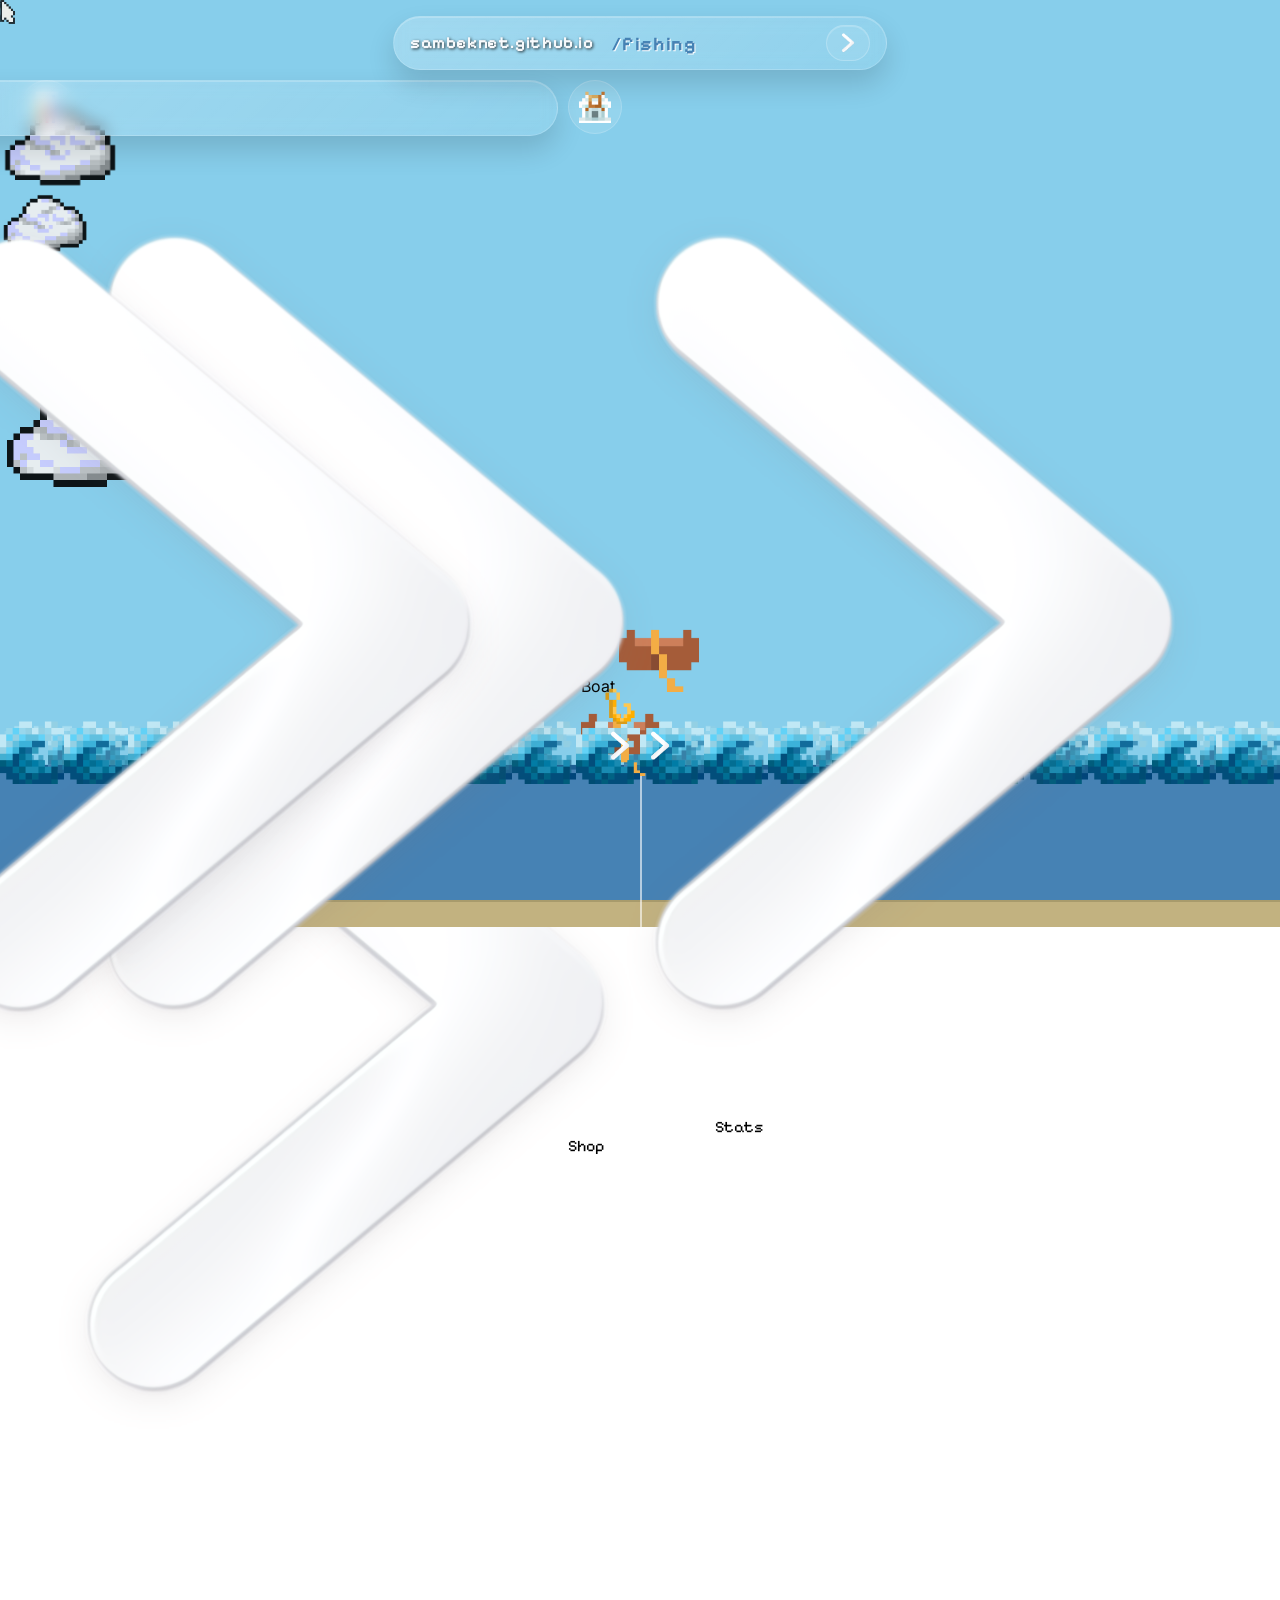
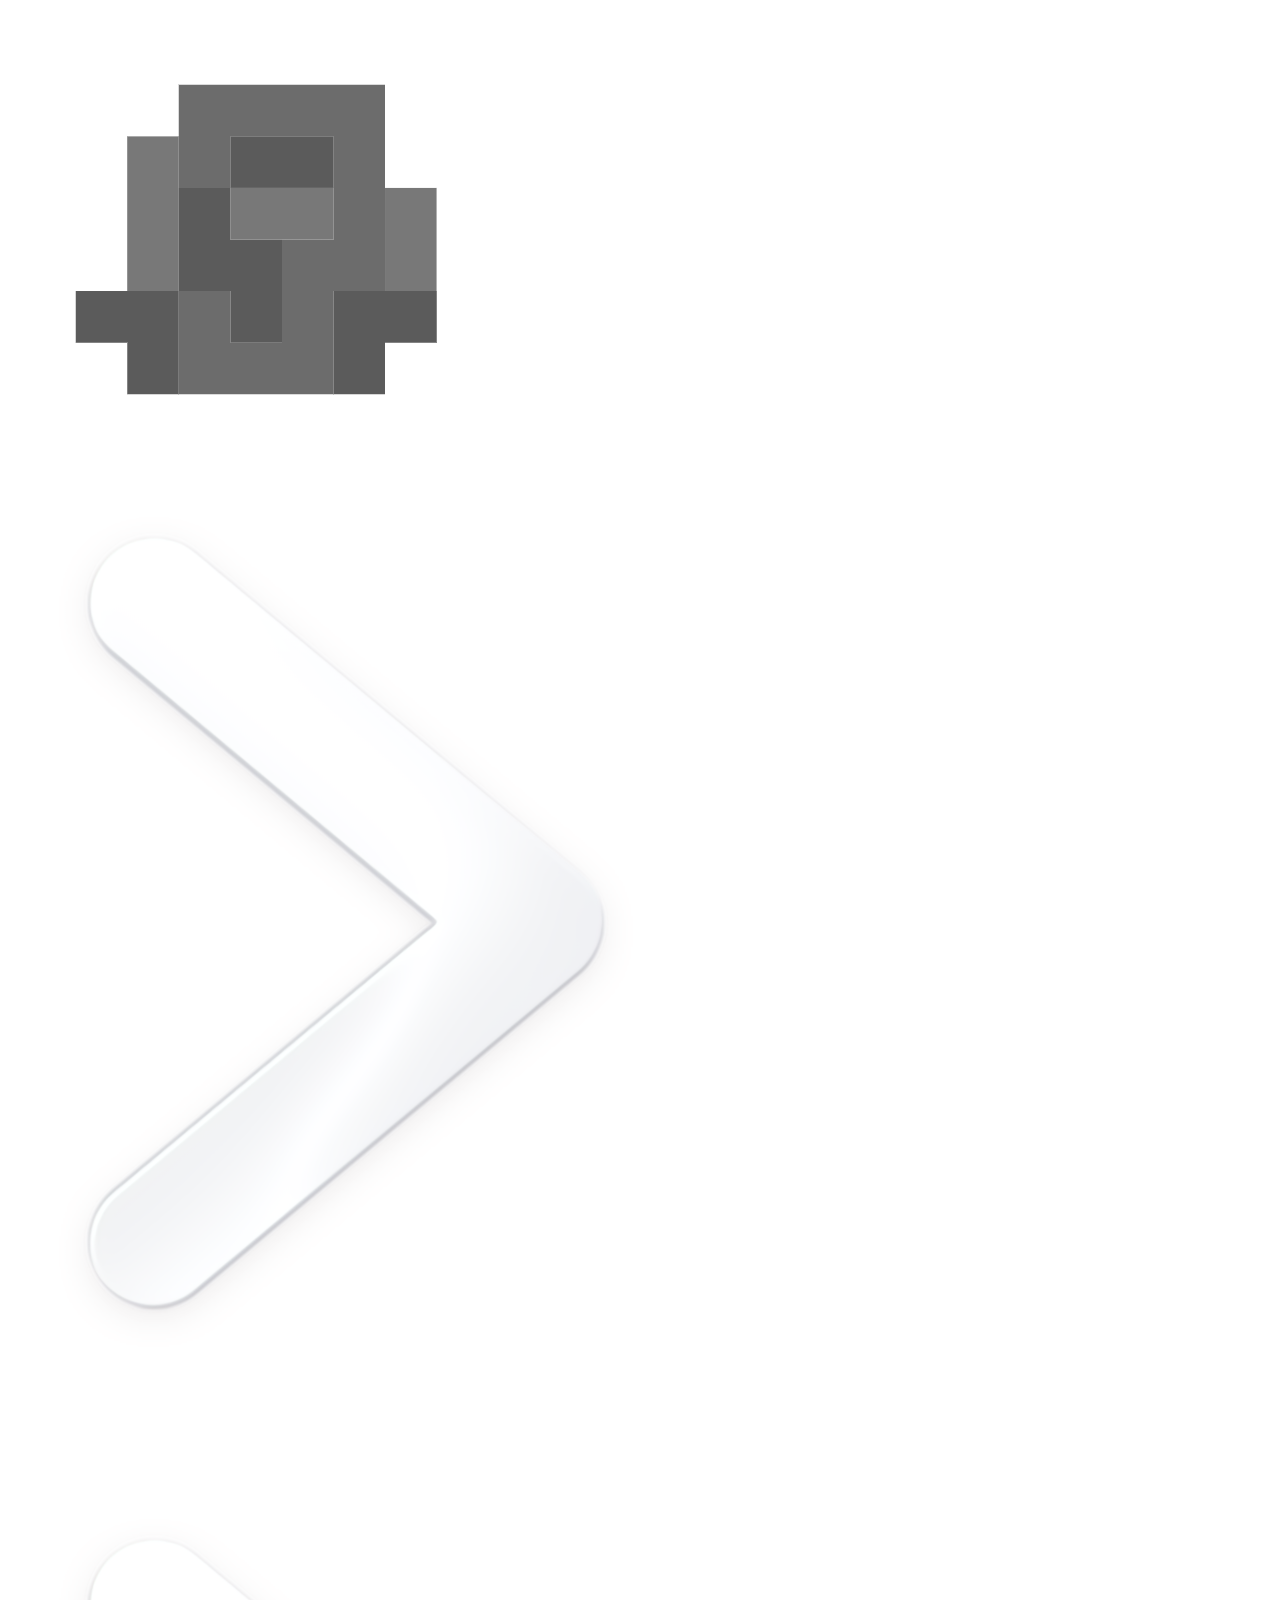
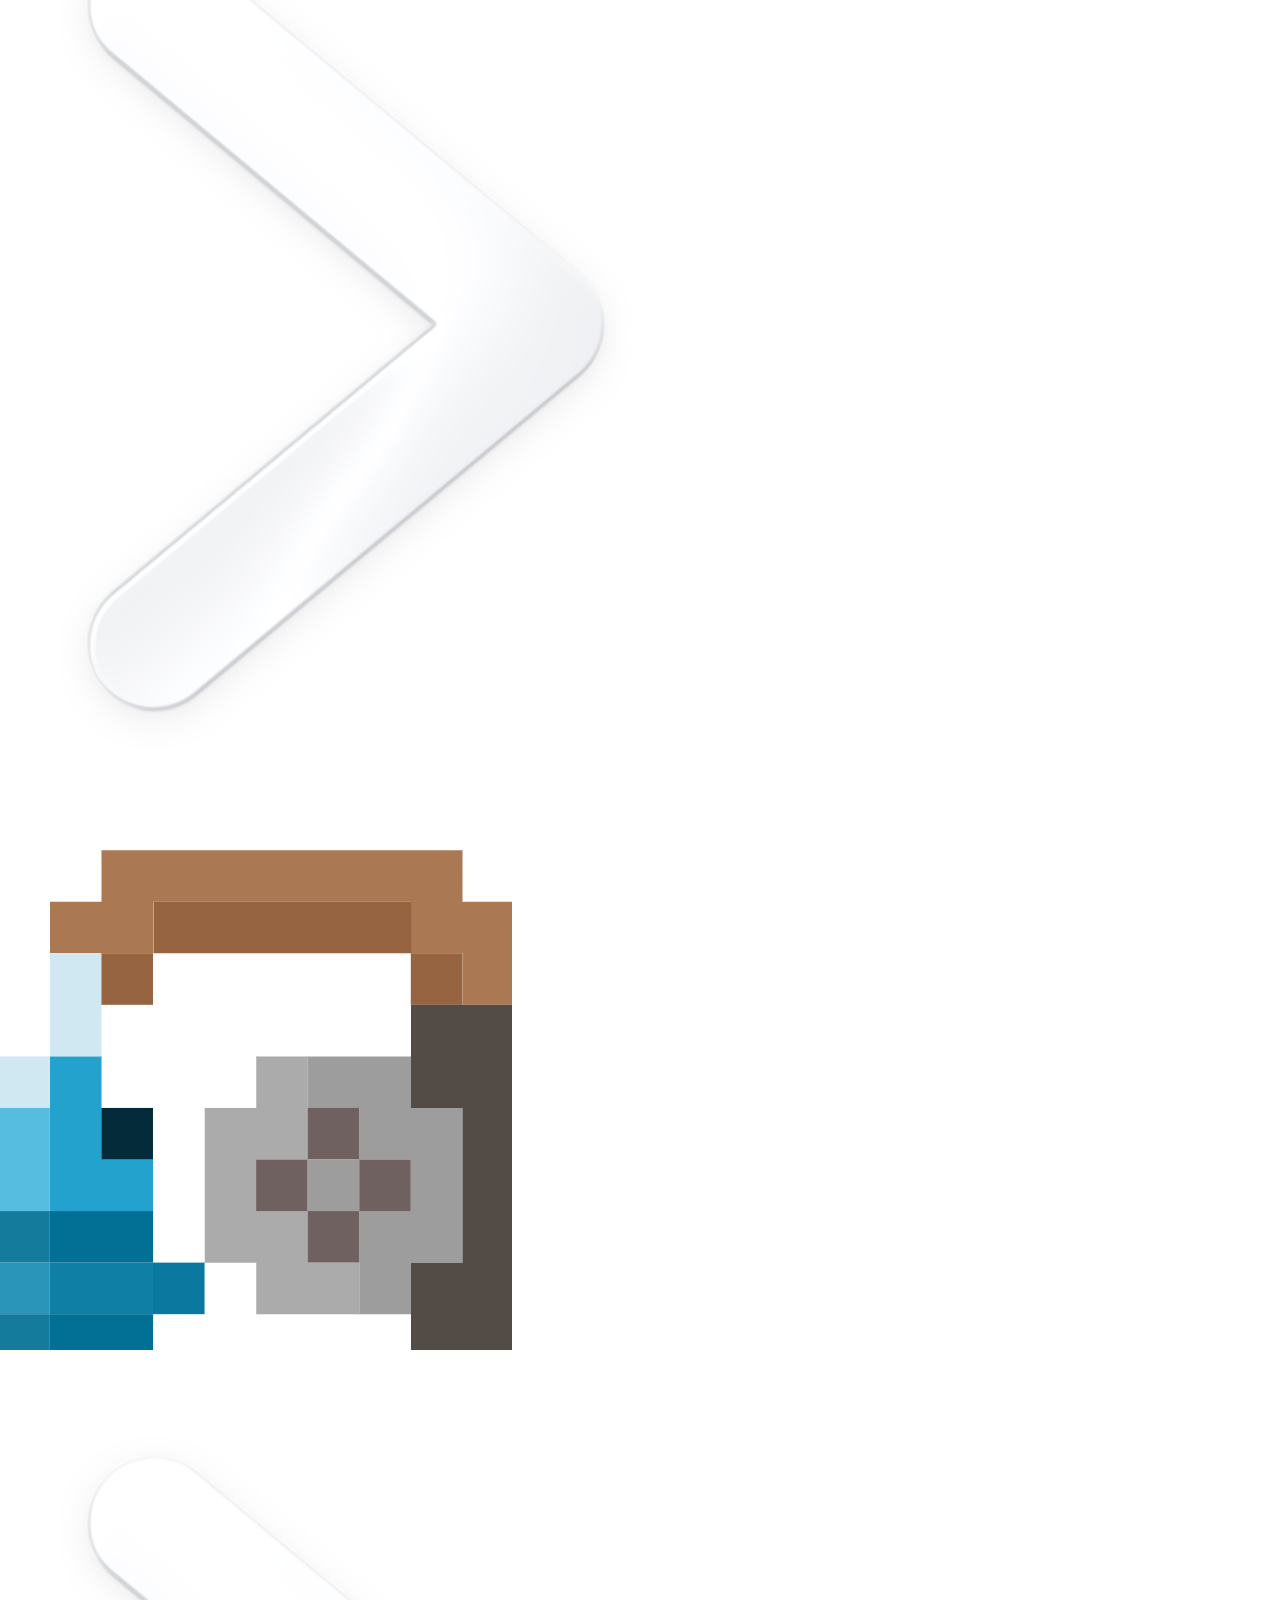
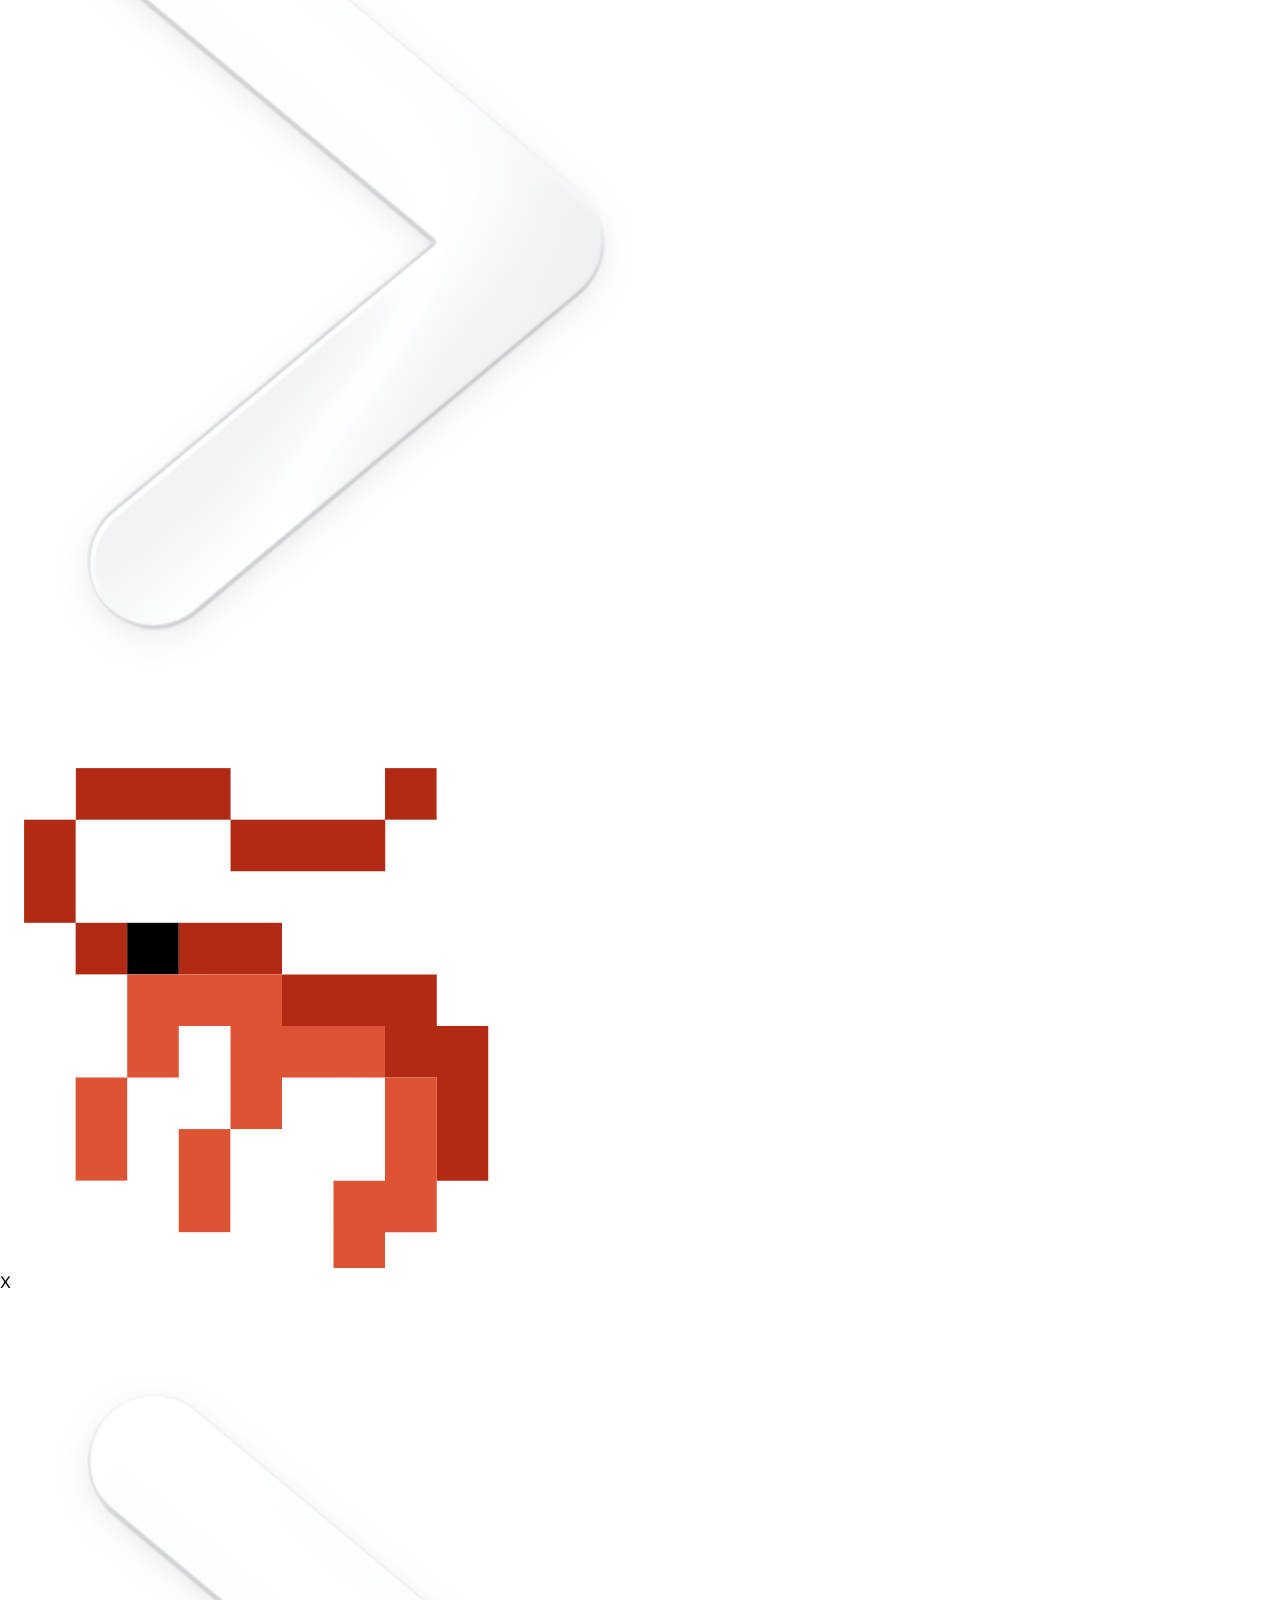
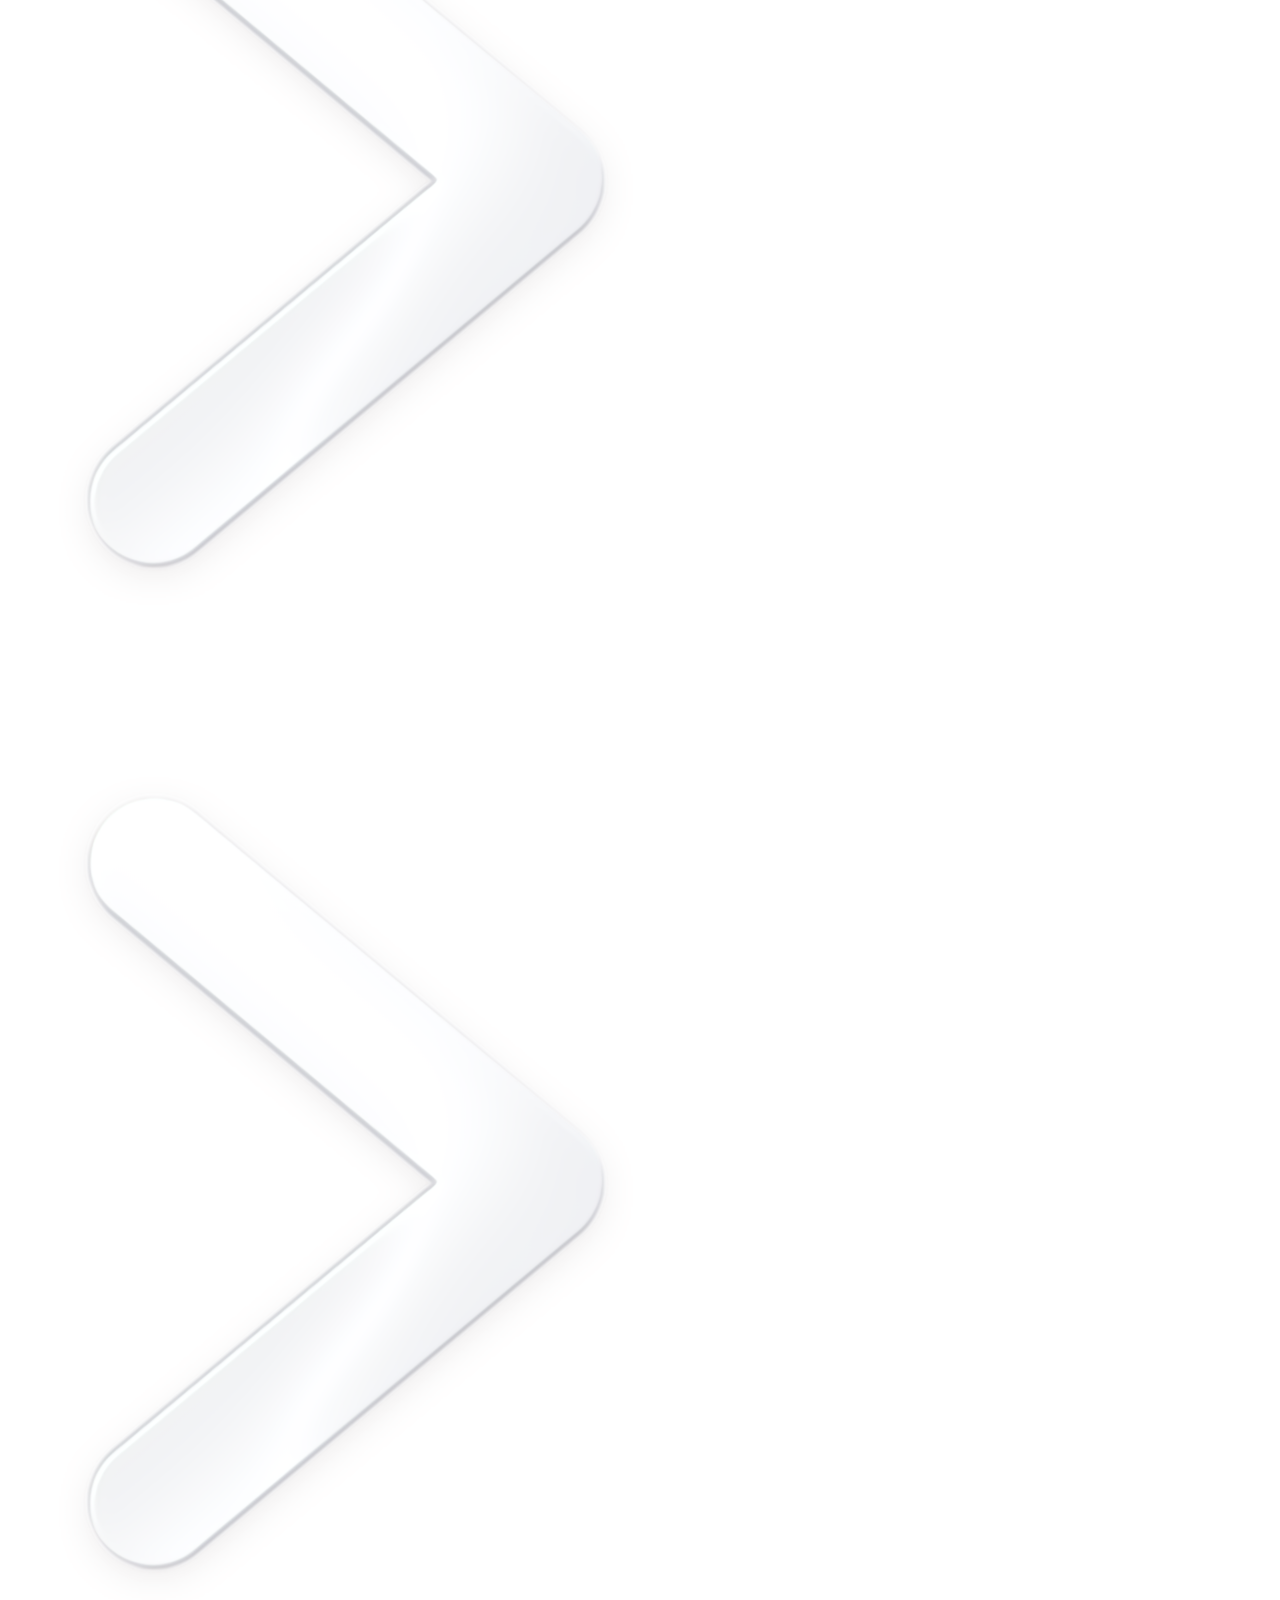
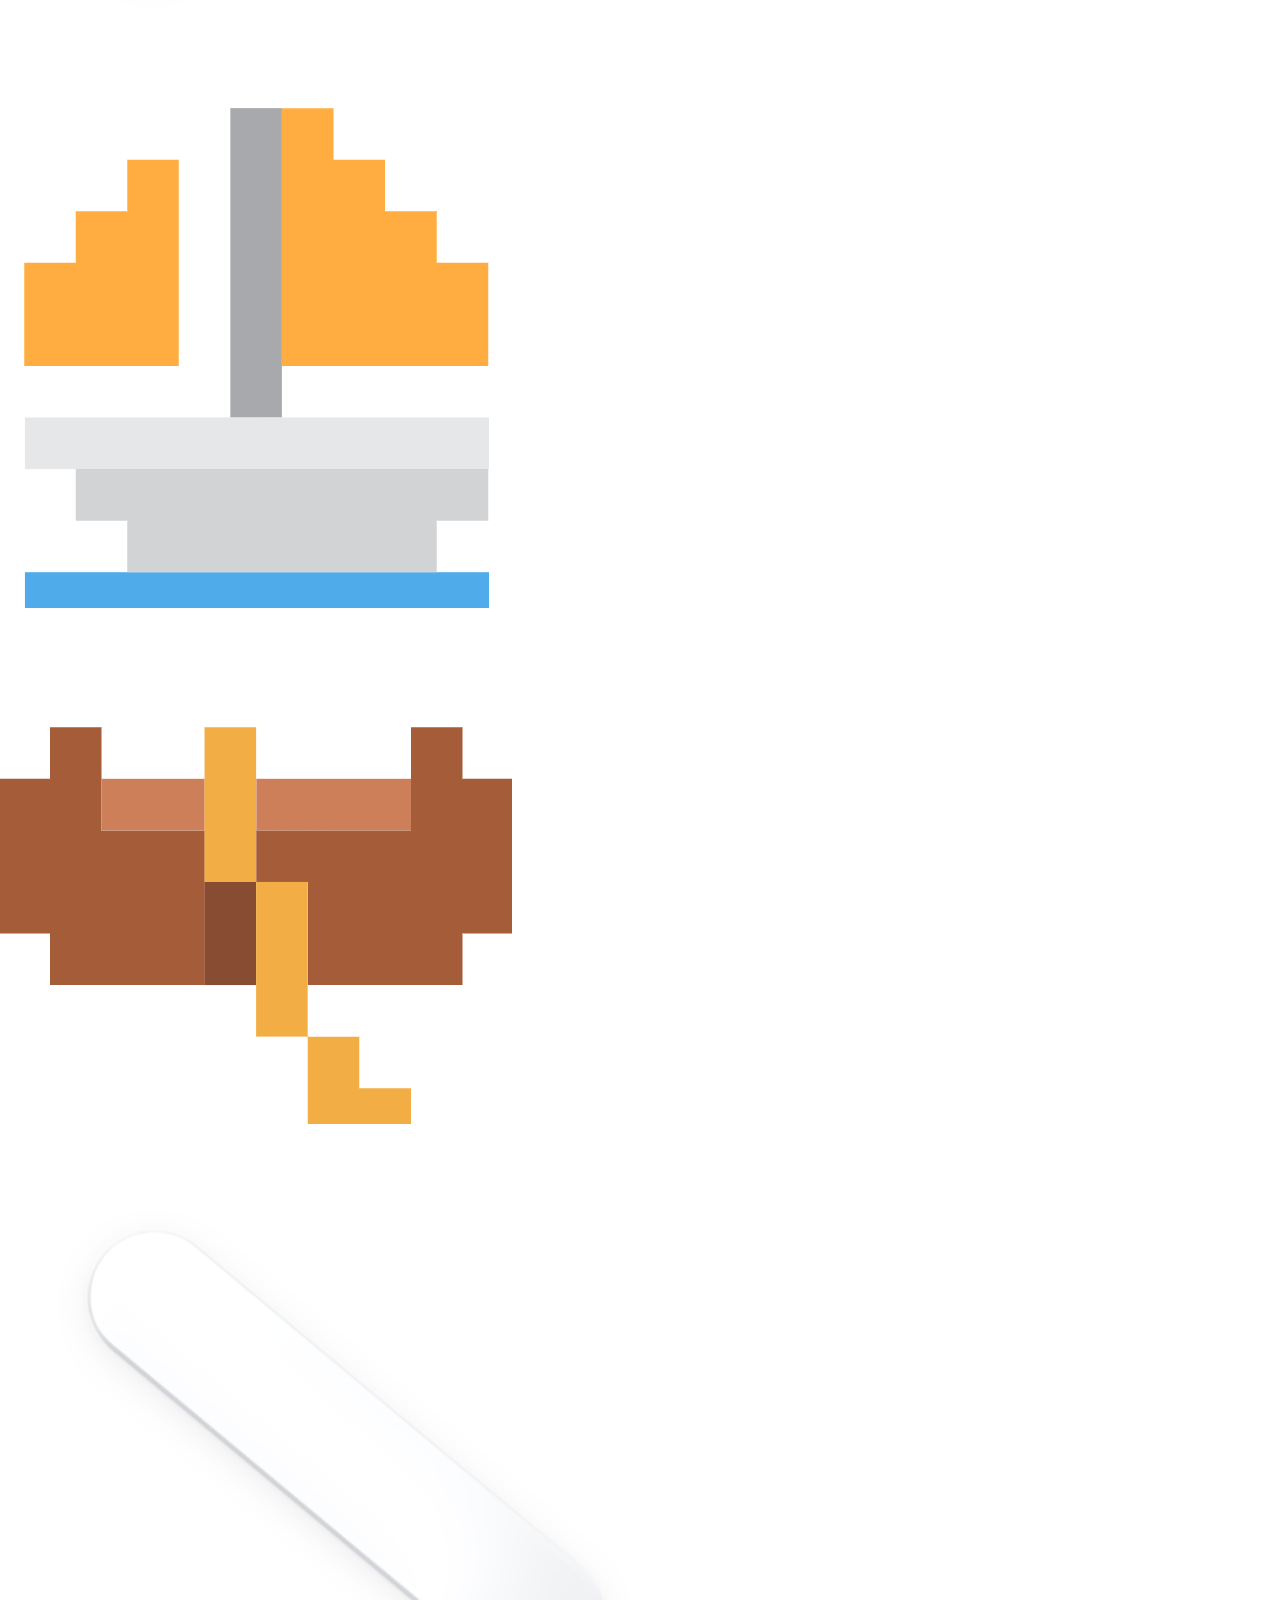
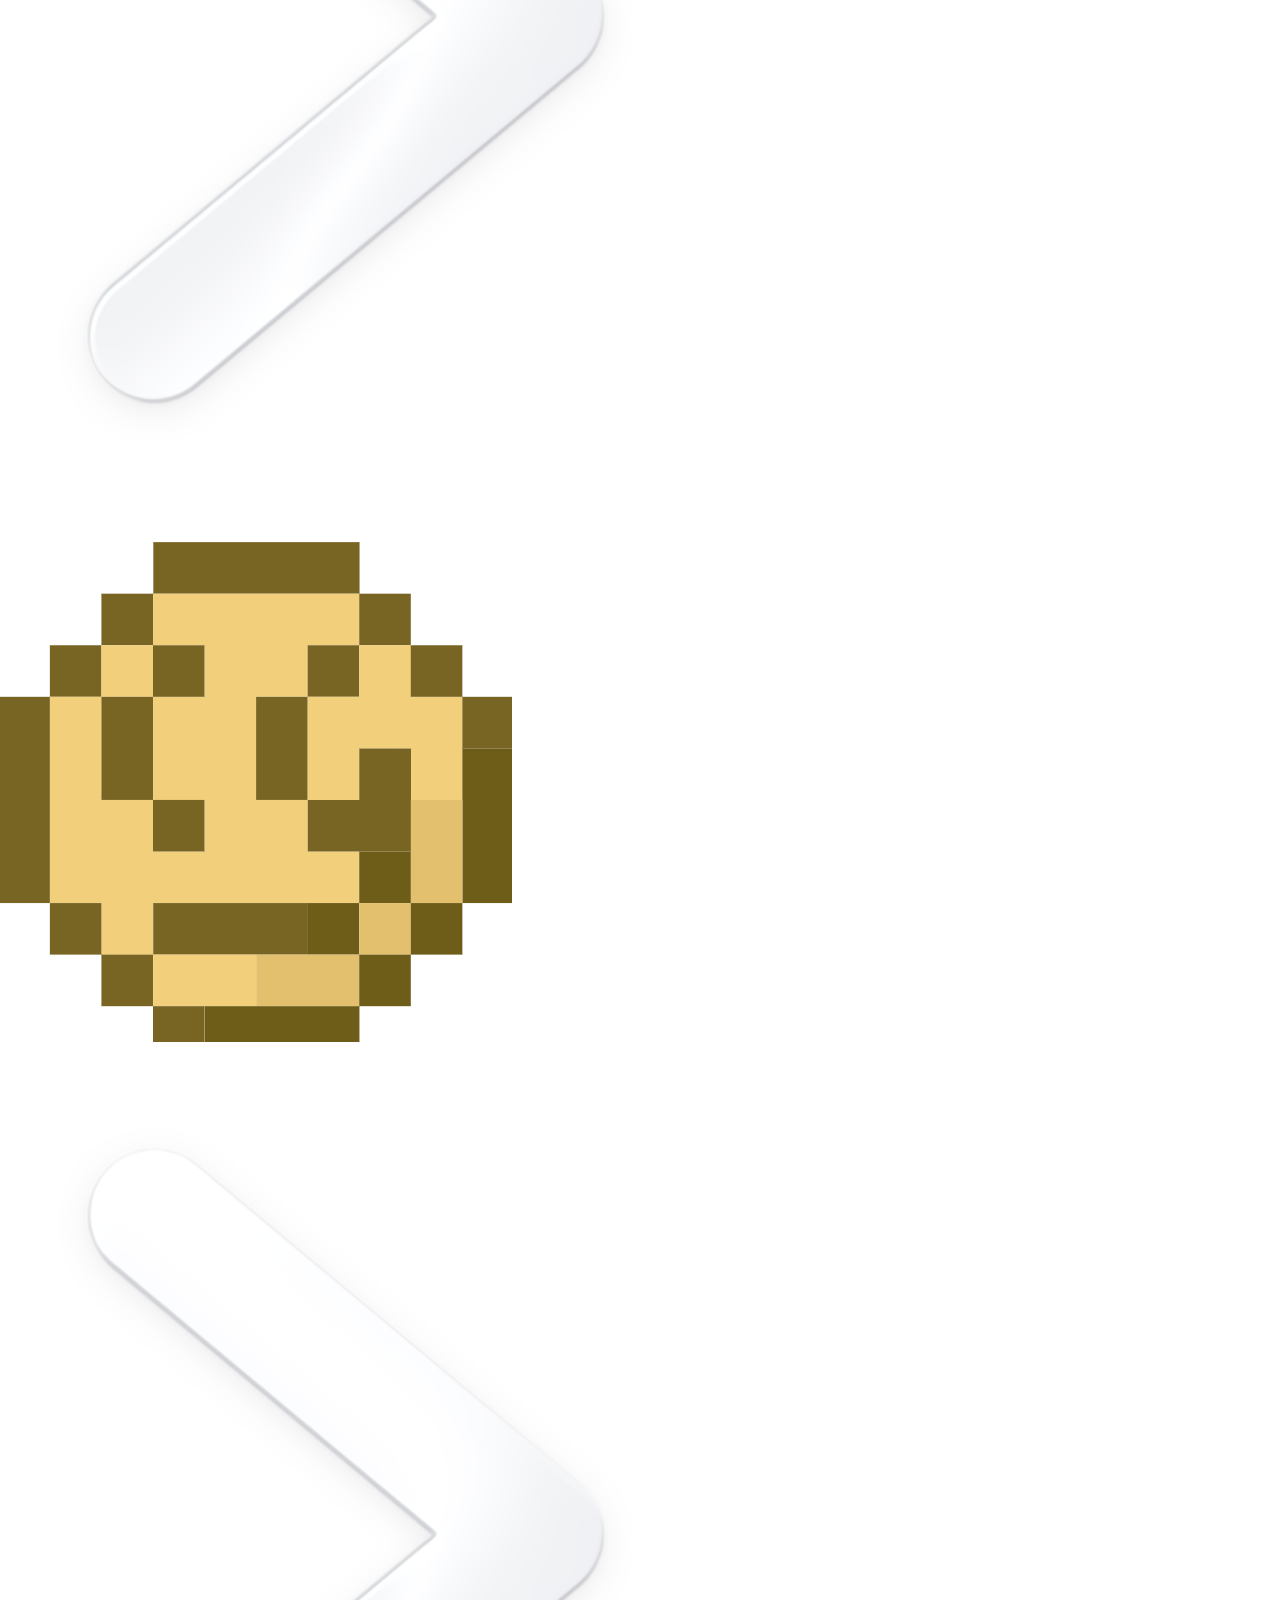
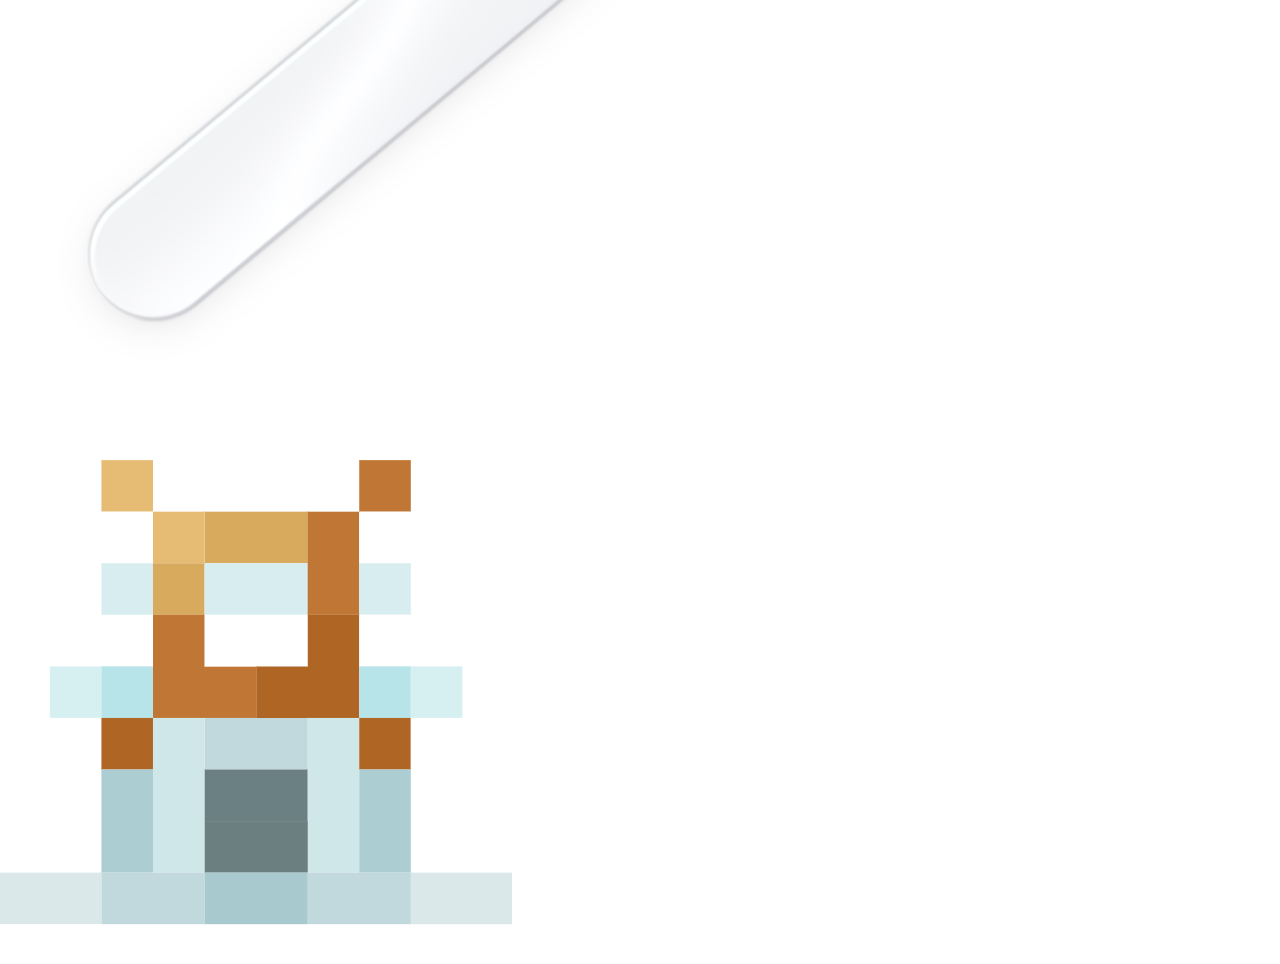
==== commit 3aca5abb: "Enhance fishing game UI with tutorial elements Updated fishing game UI elements and added tutorial p" ====
--- a/fishing/index.html
+++ b/fishing/index.html
@@ -20,21 +20,31 @@
           <span class="fishing-text">/fishing</span>
       </a>
       
-      <a class="nav-placeholder interactable" id="game-toggle-btn" href="javascript:void(0)" aria-label="Fishing">
-          <span class="icon-emoji">🎣</span>
-          <img class="icon-img" src="../assets/images/rod.png" alt="Rod">
+      
+      <a class="nav-placeholder interactable" id="game-toggle-btn" href="javascript:void(0)" aria-label="Exit Fishing">
+          <img class="icon-img" src="../assets/images/arrow.png" alt="Exit">
       </a>
     </nav>
 
     <div id="ui-layer">
         <div id="top-left">
-            <button id="stats-button" class="glass-btn icon-btn interactable"><img src="../assets/images/stats.png" alt="Stats"></button>
+            <div style="position: relative; display: inline-block;">
+                <button id="stats-button" class="glass-btn icon-btn interactable"><img src="../assets/images/stats.png" alt="Stats"></button>
+                
+                <div id="tut-stats-ptr" class="tutorial-el ui-ptr">
+                    <img src="../assets/images/arrow.png" class="ptr-up" alt="Up">
+                    <span class="tut-text">Stats</span>
+                </div>
+            </div>
+            
             <div id="stats-menu" class="hidden-menu glass-panel">
                 <h3>Statistics</h3>
-                <p>Time Played: <span id="stat-time">0h 0m 0s</span></p>
-                <p>Manual Fish: <span id="stat-manual">0</span></p>
-                <p>Total Fish: <span id="stat-total">0</span></p>
-                <p>Total Gold: <span id="stat-total-gold">0</span></p>
+                <p><img src="../assets/images/clock.png" class="stat-icon" alt="Time"> Time Played: <span id="stat-time">0h 0m 0s</span></p>
+                <p><img src="../assets/images/rod.png" class="stat-icon" alt="Rod"> Manual Fish: <span id="stat-manual">0</span></p>
+                <p><img src="../assets/images/rod.png" class="stat-icon" alt="Rod"> Total Fish: <span id="stat-total">0</span></p>
+                <p><img src="../assets/images/gold.png" class="stat-icon" alt="Gold"> Total Gold: <span id="stat-total-gold">0</span></p>
+                
+                <button id="tutorial-toggle-btn" class="glass-btn interactable" style="width: 100%; margin-top: 15px; font-size: 16px;">Open Tutorial</button>
             </div>
         </div>
 
@@ -51,10 +61,25 @@
                     <div id="debug-info"></div>
                 </div>
 
-                <div id="gold-counter" class="glass-panel">
-                    <img src="../assets/images/gold.png" alt="Gold"> <span id="current-gold">0</span>
-                </div>
-                <button id="shop-button" class="glass-btn icon-btn interactable"><img src="../assets/images/shop.png" alt="Shop"></button>
+                <div style="position: relative; display: inline-block;">
+                    <div id="gold-counter" class="glass-panel">
+                        <img src="../assets/images/gold.png" alt="Gold"> <span id="current-gold">0</span>
+                    </div>
+                    
+                    <div id="tut-gold-ptr" class="tutorial-el ui-ptr">
+                        <img src="../assets/images/arrow.png" class="ptr-up" alt="Up">
+                        <span class="tut-text">Gold</span>
+                    </div>
+                </div>
+                
+                <div style="position: relative; display: inline-block;">
+                    <button id="shop-button" class="glass-btn icon-btn interactable"><img src="../assets/images/shop.png" alt="Shop"></button>
+                    
+                    <div id="tut-shop-ptr" class="tutorial-el ui-ptr">
+                        <img src="../assets/images/arrow.png" class="ptr-up" alt="Up">
+                        <span class="tut-text">Shop</span>
+                    </div>
+                </div>
             </div>
 
             <div id="shop-menu" class="hidden-menu glass-panel">
@@ -100,83 +125,55 @@
                 </div>
 
                 <div id="skins-container" style="display: none;">
-                    
                     <button class="glass-btn shop-btn interactable skin-btn" data-skin="1">
                         <div style="display:flex; align-items:center; gap:10px;">
                             <span class="shop-name">Canoe</span>
                             <img src="../assets/images/boat1.png" style="width:24px; height:24px; object-fit:contain;">
                         </div>
-                        <div class="shop-details">
-                            <span class="skin-status skin-owned" id="skin-status-1">OWNED</span>
-                        </div>
-                    </button>
-
+                        <div class="shop-details"><span class="skin-status skin-owned" id="skin-status-1">OWNED</span></div>
+                    </button>
                     <button class="glass-btn shop-btn interactable skin-btn" data-skin="2">
                         <div style="display:flex; align-items:center; gap:10px;">
                             <span class="shop-name">Sailboat</span>
                             <img src="../assets/images/boat2.png" style="width:24px; height:24px; object-fit:contain;">
                         </div>
-                        <div class="shop-details">
-                            <span class="shop-cost skin-cost" id="skin-cost-2"><img src="../assets/images/rod.png"> 100</span>
-                            <span class="skin-status skin-owned" id="skin-status-2" style="display:none;">USE</span>
-                        </div>
-                    </button>
-
+                        <div class="shop-details"><span class="shop-cost skin-cost" id="skin-cost-2"><img src="../assets/images/rod.png"> 100</span><span class="skin-status skin-owned" id="skin-status-2" style="display:none;">USE</span></div>
+                    </button>
                     <button class="glass-btn shop-btn interactable skin-btn" data-skin="3">
                         <div style="display:flex; align-items:center; gap:10px;">
                             <span class="shop-name">Speedboat</span>
                             <img src="../assets/images/boat3.png" style="width:24px; height:24px; object-fit:contain;">
                         </div>
-                        <div class="shop-details">
-                            <span class="shop-cost skin-cost" id="skin-cost-3"><img src="../assets/images/rod.png"> 500</span>
-                            <span class="skin-status skin-owned" id="skin-status-3" style="display:none;">USE</span>
-                        </div>
-                    </button>
-
+                        <div class="shop-details"><span class="shop-cost skin-cost" id="skin-cost-3"><img src="../assets/images/rod.png"> 500</span><span class="skin-status skin-owned" id="skin-status-3" style="display:none;">USE</span></div>
+                    </button>
                     <button class="glass-btn shop-btn interactable skin-btn" data-skin="4">
                         <div style="display:flex; align-items:center; gap:10px;">
                             <span class="shop-name">Motorboat</span>
                             <img src="../assets/images/boat4.png" style="width:24px; height:24px; object-fit:contain;">
                         </div>
-                        <div class="shop-details">
-                            <span class="shop-cost skin-cost" id="skin-cost-4"><img src="../assets/images/rod.png"> 1000</span>
-                            <span class="skin-status skin-owned" id="skin-status-4" style="display:none;">USE</span>
-                        </div>
-                    </button>
-
+                        <div class="shop-details"><span class="shop-cost skin-cost" id="skin-cost-4"><img src="../assets/images/rod.png"> 1000</span><span class="skin-status skin-owned" id="skin-status-4" style="display:none;">USE</span></div>
+                    </button>
                     <button class="glass-btn shop-btn interactable skin-btn" data-skin="5">
                         <div style="display:flex; align-items:center; gap:10px;">
                             <span class="shop-name">Ferry</span>
                             <img src="../assets/images/boat5.png" style="width:24px; height:24px; object-fit:contain;">
                         </div>
-                        <div class="shop-details">
-                            <span class="shop-cost skin-cost" id="skin-cost-5"><img src="../assets/images/rod.png"> 2000</span>
-                            <span class="skin-status skin-owned" id="skin-status-5" style="display:none;">USE</span>
-                        </div>
-                    </button>
-
+                        <div class="shop-details"><span class="shop-cost skin-cost" id="skin-cost-5"><img src="../assets/images/rod.png"> 2000</span><span class="skin-status skin-owned" id="skin-status-5" style="display:none;">USE</span></div>
+                    </button>
                     <button class="glass-btn shop-btn interactable skin-btn" data-skin="6">
                         <div style="display:flex; align-items:center; gap:10px;">
                             <span class="shop-name">Ship</span>
                             <img src="../assets/images/boat6.png" style="width:24px; height:24px; object-fit:contain;">
                         </div>
-                        <div class="shop-details">
-                            <span class="shop-cost skin-cost" id="skin-cost-6"><img src="../assets/images/rod.png"> 3000</span>
-                            <span class="skin-status skin-owned" id="skin-status-6" style="display:none;">USE</span>
-                        </div>
-                    </button>
-
+                        <div class="shop-details"><span class="shop-cost skin-cost" id="skin-cost-6"><img src="../assets/images/rod.png"> 3000</span><span class="skin-status skin-owned" id="skin-status-6" style="display:none;">USE</span></div>
+                    </button>
                     <button class="glass-btn shop-btn interactable skin-btn" data-skin="7">
                         <div style="display:flex; align-items:center; gap:10px;">
                             <span class="shop-name">Passenger Ship</span>
                             <img src="../assets/images/boat7.png" style="width:24px; height:24px; object-fit:contain;">
                         </div>
-                        <div class="shop-details">
-                            <span class="shop-cost skin-cost" id="skin-cost-7"><img src="../assets/images/rod.png"> 5000</span>
-                            <span class="skin-status skin-owned" id="skin-status-7" style="display:none;">USE</span>
-                        </div>
-                    </button>
-
+                        <div class="shop-details"><span class="shop-cost skin-cost" id="skin-cost-7"><img src="../assets/images/rod.png"> 5000</span><span class="skin-status skin-owned" id="skin-status-7" style="display:none;">USE</span></div>
+                    </button>
                 </div>
             </div>
         </div>
@@ -190,16 +187,65 @@
             <img src="../assets/images/cloud.png" class="cloud" style="top: 40%; width: 160px; animation-duration: 45s; animation-delay: -30s;">
             <img src="../assets/images/cloud.png" class="cloud" style="top: 20%; width: 90px; animation-duration: 55s; animation-delay: -5s;">
         </div>
+
+        
+        <div id="tut-cycle" class="tutorial-el">
+            
+            <div style="grid-area: 1 / 3;"><img src="../assets/images/hook.png"></div>
+            <div style="grid-area: 1 / 4;"><img src="../assets/images/arrow.png" class="ptr-right"></div>
+            <div style="grid-area: 1 / 5;"><img src="../assets/images/trash.png"></div>
+
+            
+            <div style="grid-area: 2 / 3;"><img src="../assets/images/arrow.png" class="ptr-down"></div>
+            <div style="grid-area: 2 / 5;"><img src="../assets/images/arrow.png" class="ptr-down"></div>
+
+            
+            <div style="grid-area: 3 / 1;"><img src="../assets/images/rod.png"></div>
+            <div style="grid-area: 3 / 2;"><img src="../assets/images/arrow.png" class="ptr-left"></div>
+            <div style="grid-area: 3 / 3;"><img src="../assets/images/fish1.png"></div>
+            <div style="grid-area: 3 / 5;"><span class="red-x">X</span></div>
+
+            
+            <div style="grid-area: 4 / 1;"><img src="../assets/images/arrow.png" class="ptr-down"></div>
+            <div style="grid-area: 4 / 3;"><img src="../assets/images/arrow.png" class="ptr-down"></div>
+
+            
+            <div style="grid-area: 5 / 1;"><img src="../assets/images/boat2.png"></div>
+            <div style="grid-area: 5 / 3;"><img src="../assets/images/boat1.png"></div>
+
+            
+            <div style="grid-area: 6 / 3;"><img src="../assets/images/arrow.png" class="ptr-down"></div>
+
+            
+            <div style="grid-area: 7 / 3;"><img src="../assets/images/gold.png"></div>
+
+            
+            <div style="grid-area: 8 / 3;"><img src="../assets/images/arrow.png" class="ptr-down"></div>
+
+            
+            <div style="grid-area: 9 / 3;"><img src="../assets/images/shop.png"></div>
+        </div>
         
         <div id="water-group">
             <div id="boat">
+                
+                <div class="tutorial-el dynamic-ptr boat-tut">
+                    <span class="tut-text">Boat</span>
+                    <img src="../assets/images/arrow.png" class="ptr-down" alt="Down">
+                </div>
                 <img src="../assets/images/boat1.png" alt="Boat">
                 <div id="gold-rain-text">GOLD RAIN!</div>
             </div>
             <div id="auto-boat"><img src="../assets/images/boat1.png" alt="Auto Boat"></div> 
 
             <div id="fishing-line"></div>
-            <div id="hook"><img src="../assets/images/hook.png" alt="Hook"></div>
+            <div id="hook">
+                <img src="../assets/images/hook.png" alt="Hook" class="hook-img">
+                <div class="tutorial-el dynamic-ptr hook-tut">
+                    <img src="../assets/images/arrow.png" class="ptr-up" alt="Up">
+                    <img src="../assets/images/arrow.png" class="ptr-down" alt="Down">
+                </div>
+            </div>
 
             <div id="water">
                 <div class="water-surface wave-back"></div>
